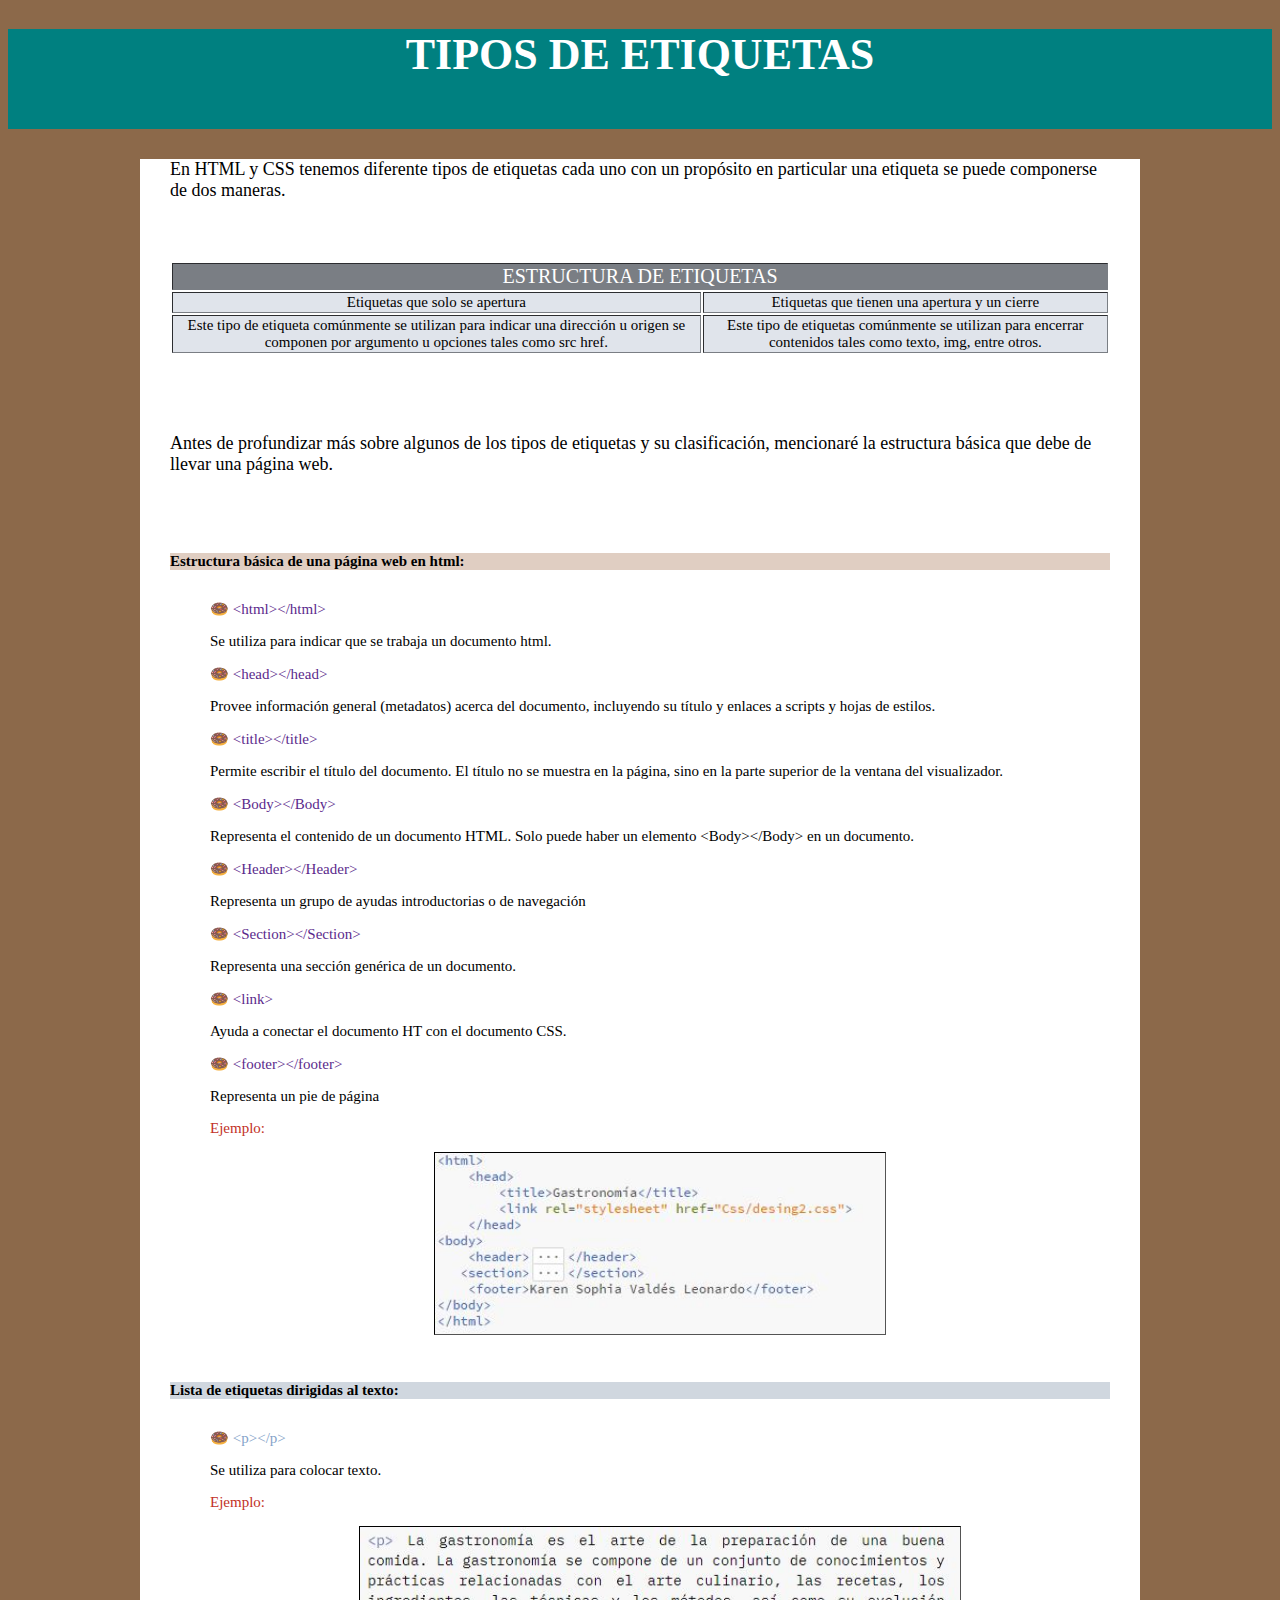
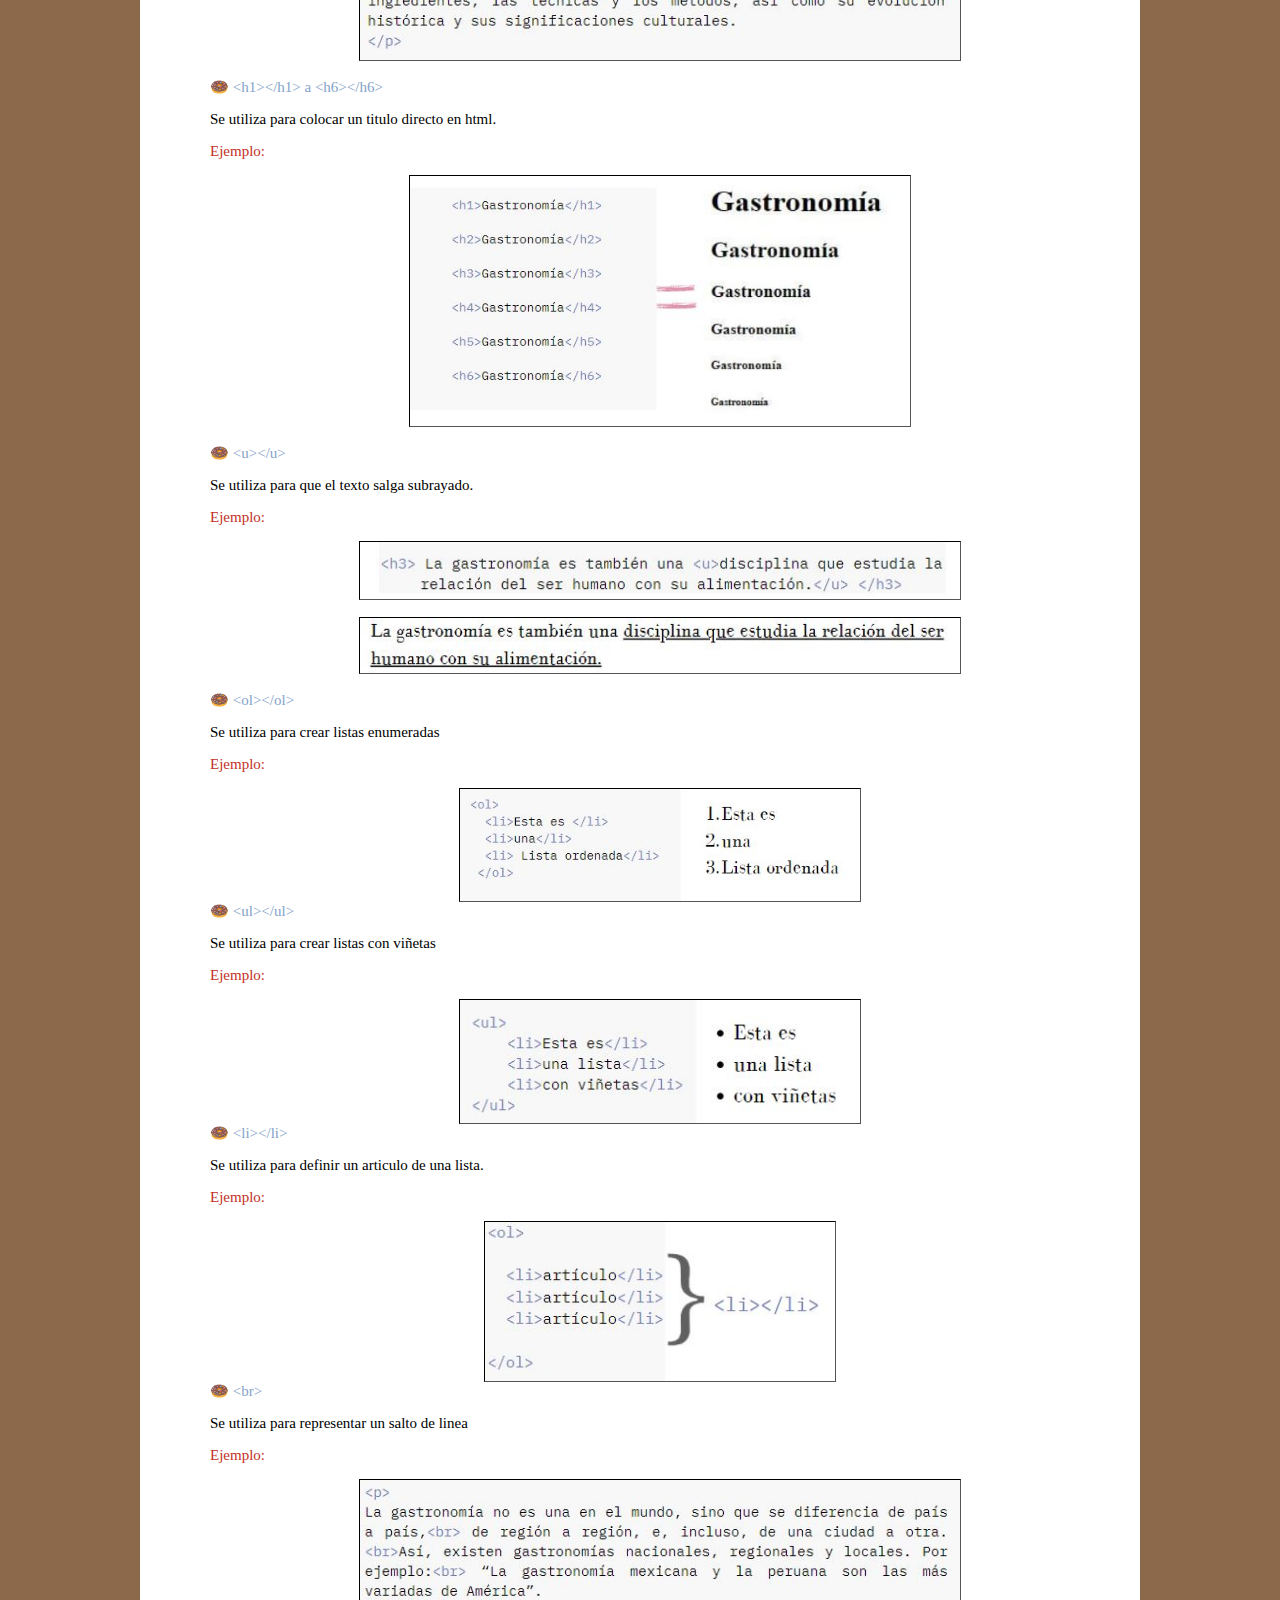
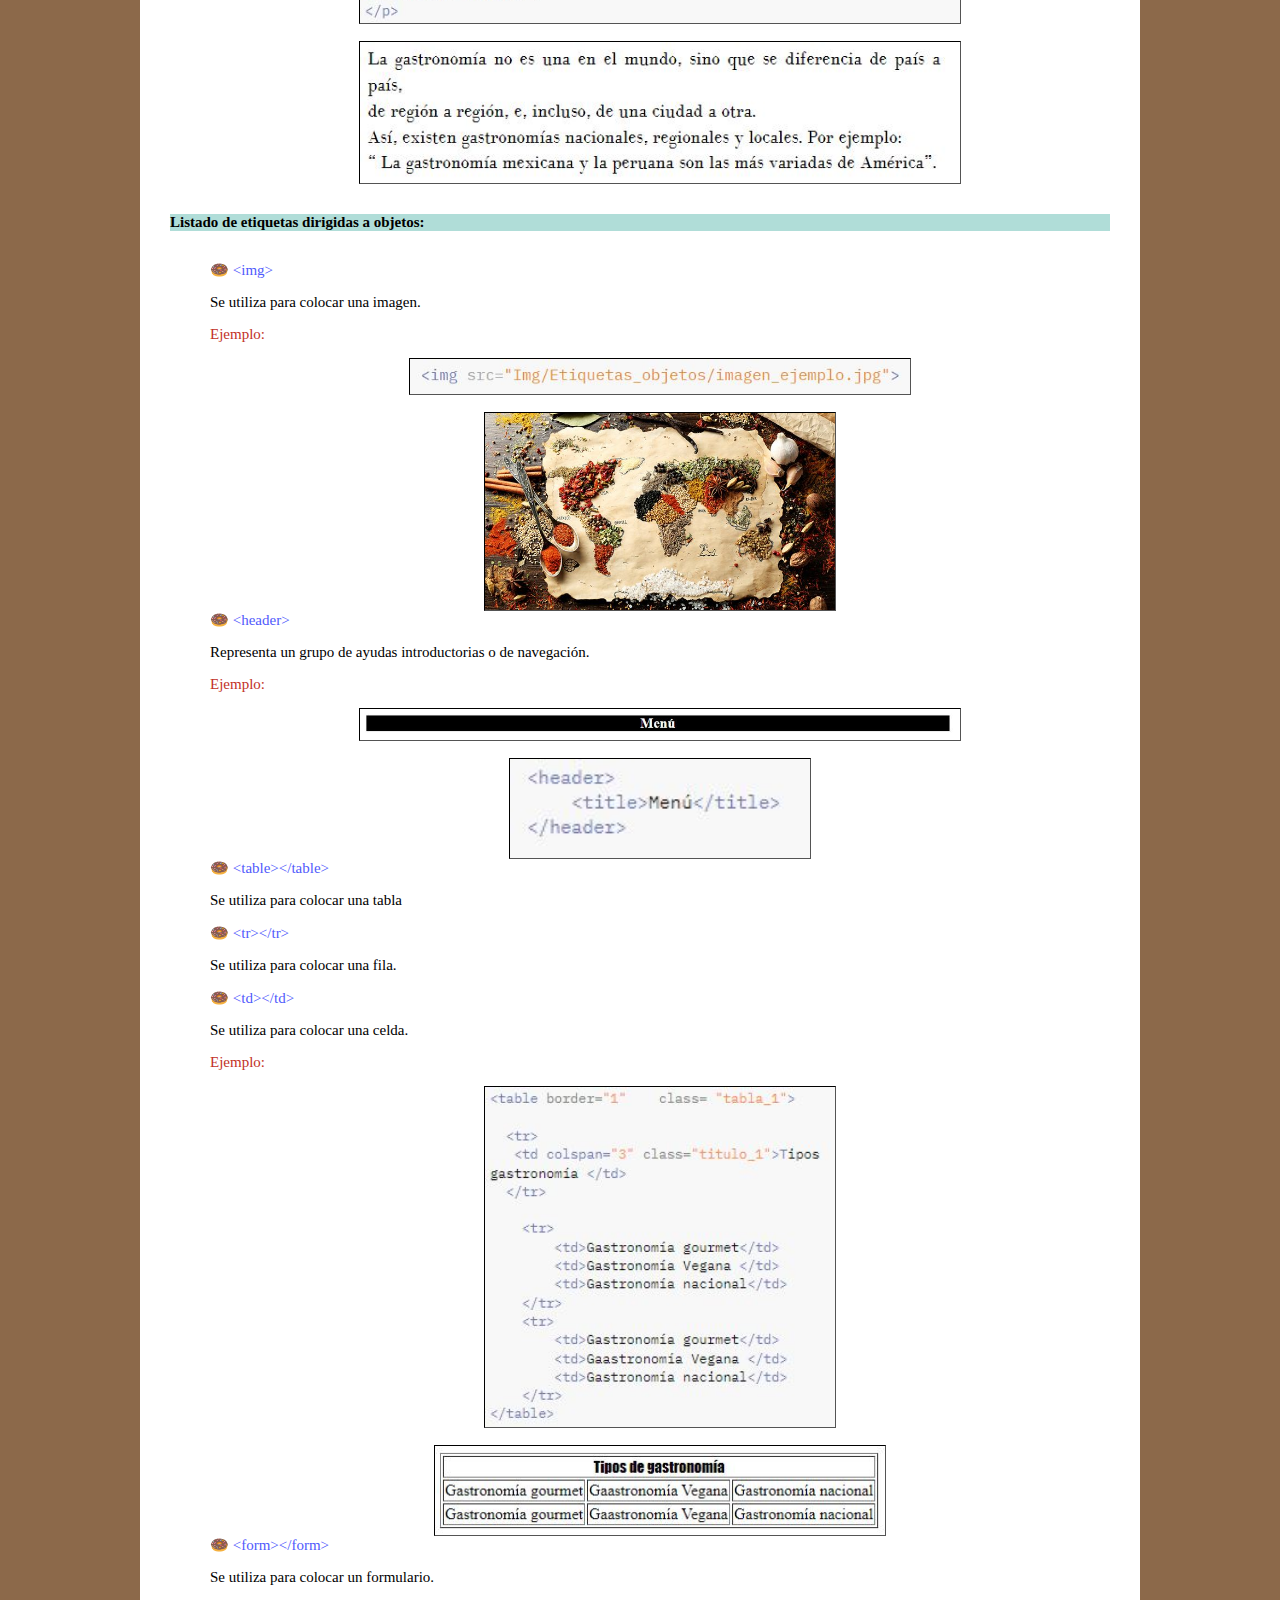
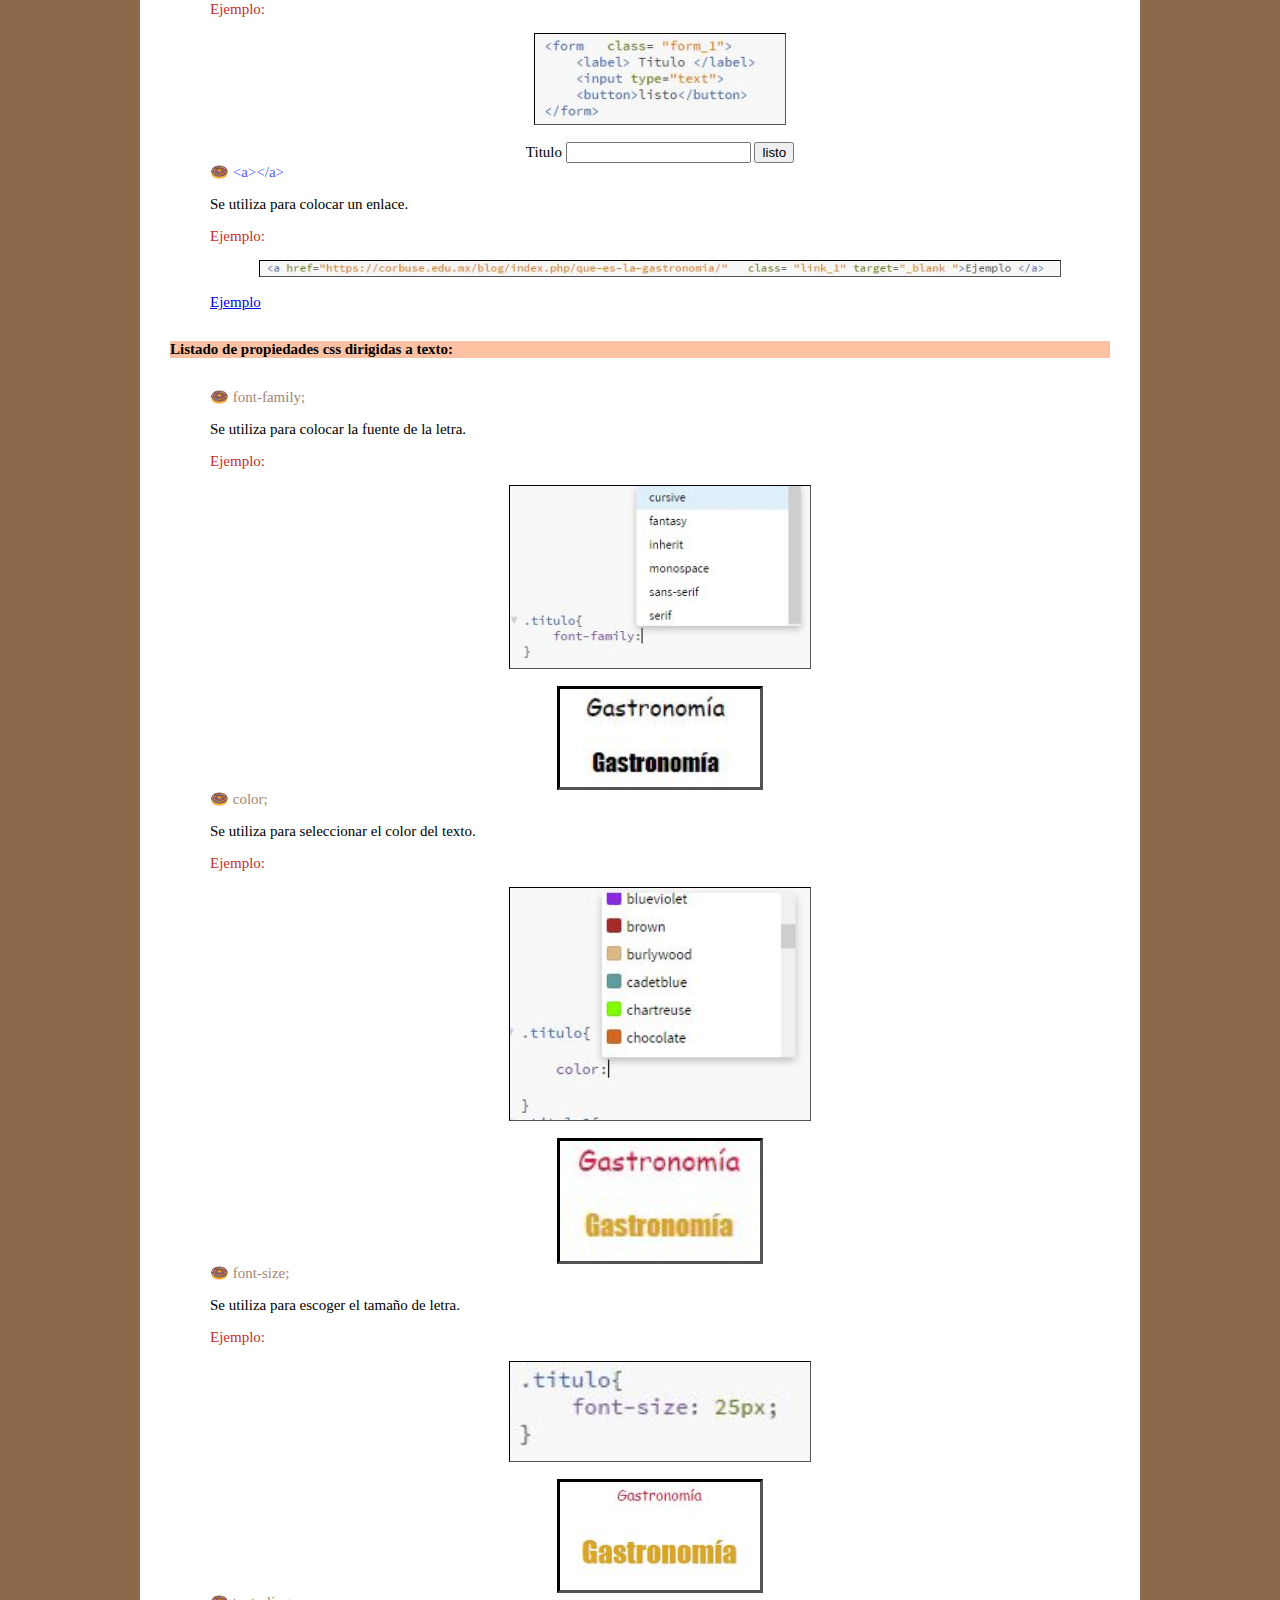
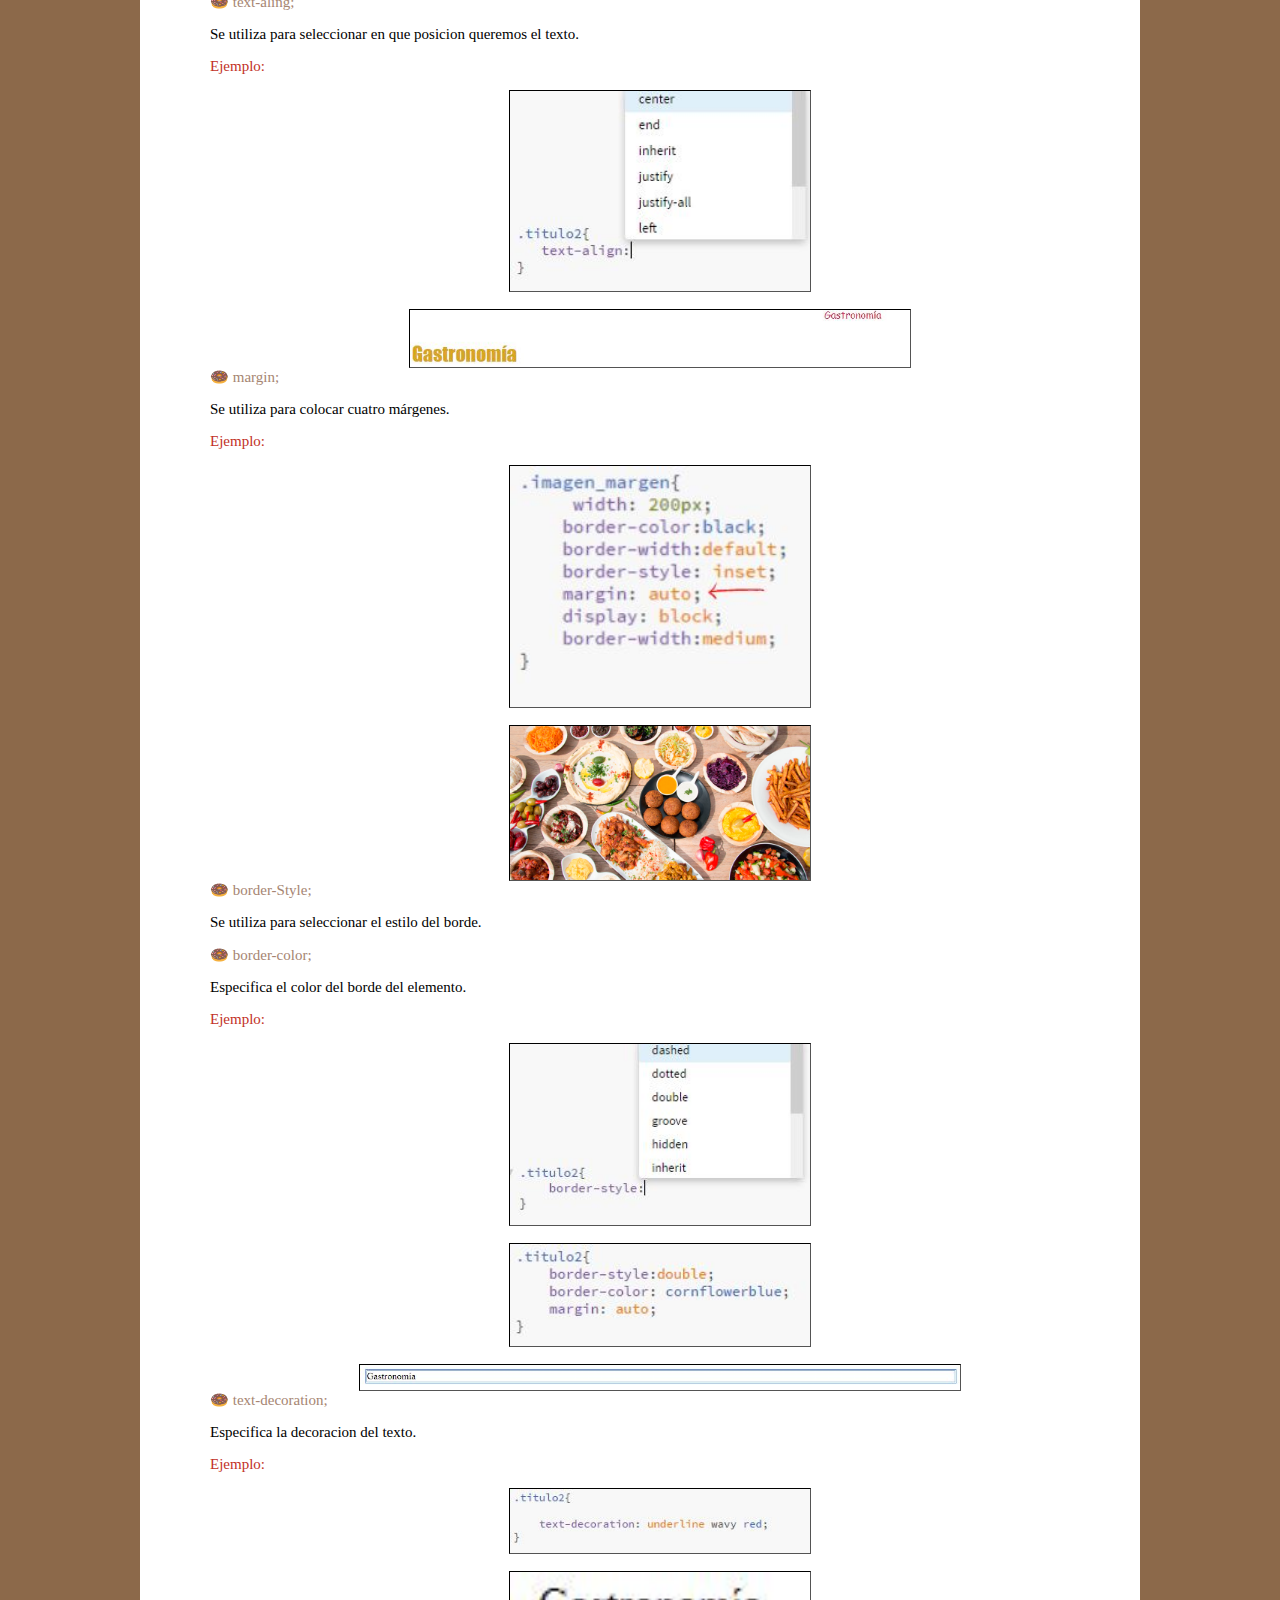
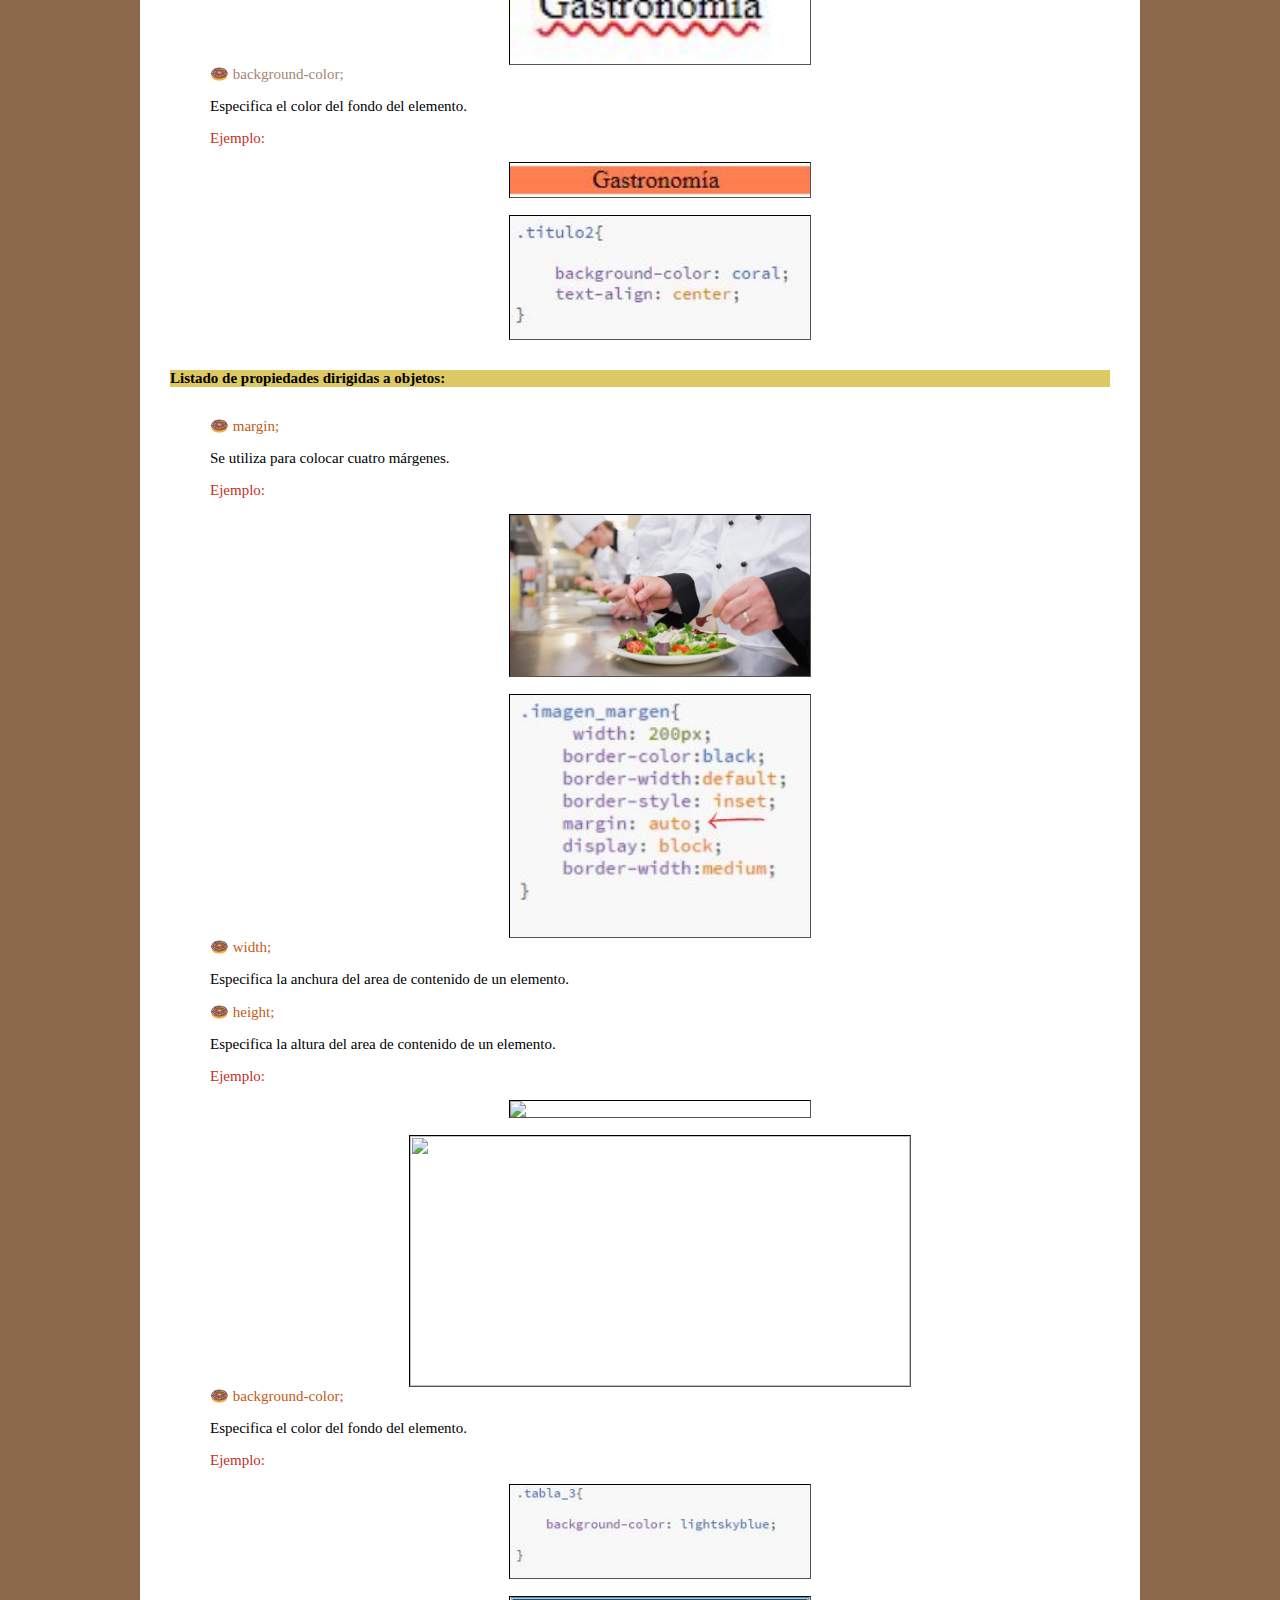
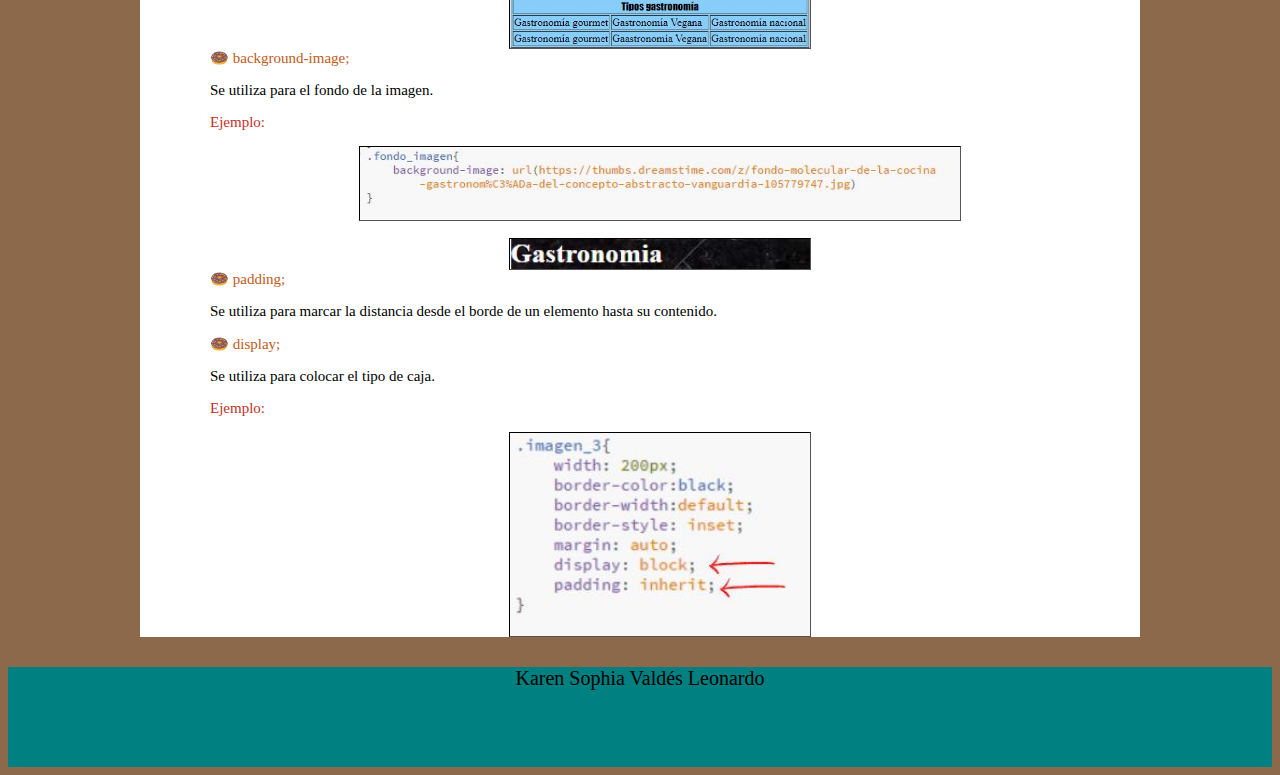
==== index.html @ efb8f80c "Add files via upload" ====
<!DOCTYPE html>

<html>  
    <head>
        <title>Tipos de etiquetas</title>
        <link rel="stylesheet" href="Css/desing2.css">
    </head>
<body>  
    <header>
        <h1>TIPOS DE ETIQUETAS</h1>
    </header>
   <section>
    <section>
        <p  class= "parrafo">
            En HTML y CSS tenemos diferente tipos de etiquetas cada uno con un propósito en particular una
            etiqueta se puede componerse de dos maneras.
        </p>
    </section>
       <section>
        <table border="2"div style="text-align:center;width:100%",  class= "tabla_principal"> 
            <tr>
                <td colspan="6"     class=   "titulo_tabla">ESTRUCTURA DE ETIQUETAS</td>
            </tr>   
            <tr>
                <td colspan="2" class="contenido"> Etiquetas que solo se apertura </td>
                <td colspan="2"    class=  "contenido"> Etiquetas que tienen una apertura y un cierre </td>  
            </tr>
            <tr>
                <td colspan="2" class="contenido">Este tipo de etiqueta comúnmente se utilizan para indicar una dirección u origen se componen por argumento u opciones tales como src href.</td>
                <td colspan="2" class="contenido">Este tipo de etiquetas comúnmente se utilizan para encerrar contenidos tales como texto, img, entre otros.</td>   
            </tr>
        </table>
        </section>
       <section>
        <br>
        <p class="parrafo"> Antes de profundizar más sobre algunos de los tipos de etiquetas y su clasificación, mencionaré la estructura básica que debe de llevar una página web. </p>
        <br>
        </section>
        <section>
            
            <h2  class= "estructura_basica">Estructura básica de una página web en html: </h2>
            <ul class="lista_general"> 
                <li class= "etiquetas_basicas">
                    &lt;html&gt;&lt;/html&gt;
                </li>
                    <p>Se utiliza para indicar que se trabaja un documento html.</p>
                 <li class= "etiquetas_basicas">
                    &lt;head&gt;&lt;/head&gt;
                </li>
                    <p>Provee información general (metadatos) acerca del documento, incluyendo su título y enlaces a scripts y hojas de estilos.</p>   
                <li class= "etiquetas_basicas">
                    &lt;title&gt;&lt;/title&gt;
                </li>
                    <p>Permite escribir el título del documento. El título no se muestra en la página, sino en la parte superior de la ventana del visualizador.</p>
                <li class= "etiquetas_basicas">
                    &lt;Body&gt;&lt;/Body&gt;
                </li>
                    <p>Representa el contenido de un documento HTML. Solo puede haber un elemento  &lt;Body&gt;&lt;/Body&gt; en un documento.</p>
                <li class= "etiquetas_basicas">
                    &lt;Header&gt;&lt;/Header&gt;
                </li>
                    <p>Representa un grupo de ayudas introductorias o de navegación</p>
                <li class= "etiquetas_basicas">
                    &lt;Section&gt;&lt;/Section&gt;
                </li>
                    <p>Representa una sección genérica de un documento. </p>
                <li class= "etiquetas_basicas">
                    &lt;link&gt;
                </li>
                    <p>Ayuda a conectar el documento HT con el documento CSS.</p>
                <li class= "etiquetas_basicas">
                    &lt;footer&gt;&lt;/footer&gt;
                </li>
                    <p>Representa un pie de página</p>
                    <p class="Ejemplo">Ejemplo:</p>
                <img  src="Img/etiquetas_basicas/estructura.JPG"  class="image">
                <br>
            </ul>
       </section>
        <section>
            
            <h2  class= "lista_1">Lista de etiquetas dirigidas al texto: </h2>
            <ul class="lista_general"> 
                <li class= "primeras_etiquetas">
                    &lt;p&gt;&lt;/p&gt;
                </li>
                    <p>Se utiliza para colocar texto.</p>
                    <p class="Ejemplo">Ejemplo:</p>
                <img  src="Img/etiquetas_para_textos/parrafos.JPG"  class="imagen">
                <br>
                <li class= "primeras_etiquetas">
                    &lt;h1&gt;&lt;/h1&gt; a &lt;h6&gt;&lt;/h6&gt; 
                </li>
                    <p>Se utiliza para colocar un titulo directo en html.</p>
                    <p class="Ejemplo">Ejemplo:</p>
                 <img  src="Img/etiquetas_para_textos/h1-h6.JPG"  class="imagen_1">
                <br>
                <li class= "primeras_etiquetas">
                    &lt;u&gt;&lt;/u&gt; 
                </li>
                    <p>Se utiliza para que el texto salga subrayado.</p>
                    <p class="Ejemplo">Ejemplo:</p>
                 <img  src="Img/etiquetas_para_textos/uetiquetas1.JPG"  class="imagen_u_1">
                <br>
                <img  src="Img/etiquetas_para_textos/uetiquetas2.JPG"  class="imagen_u_2">
                <br>
                <li class= "primeras_etiquetas">
                    &lt;ol&gt;&lt;/ol&gt; 
                </li>
                    <p>Se utiliza para crear listas enumeradas</p>
                    <p class="Ejemplo">Ejemplo:</p>
                <img  src="Img/etiquetas_para_textos/ol_1.JPG"  class="imagen_ol_1">
                <li class= "primeras_etiquetas">
                    &lt;ul&gt;&lt;/ul&gt; 
                </li>
                    <p>Se utiliza para crear listas con viñetas</p>
                    <p class="Ejemplo">Ejemplo:</p>
                <img  src="Img/etiquetas_para_textos/ul.JPG"  class="imagen_ol_1">
                <li class= "primeras_etiquetas">
                    &lt;li&gt;&lt;/li&gt; 
                </li>
                    <p>Se utiliza para definir un articulo de una lista.</p>
                    <p class="Ejemplo">Ejemplo:</p>
                <img  src="Img/etiquetas_para_textos/li.JPG"  class="imagen_li">
                <li class= "primeras_etiquetas">
                    &lt;br&gt; 
                </li> 
                    <p>Se utiliza para representar un salto de linea</p>
                    <p class="Ejemplo">Ejemplo:</p>
                <img  src="Img/etiquetas_para_textos/br_1.JPG"  class="imagen_br">
                <br>
                <img  src="Img/etiquetas_para_textos/br_2.JPG"  class="imagen_br">
                
            </ul>
        </section>
        <section>
            <h2  class= "lista_2">Listado de etiquetas dirigidas a objetos: </h2>
            <ul  class="lista_general"> 
                <li class="Etiquetas_2">
                &lt;img&gt; 
                </li>  
                <p>Se utiliza para colocar una imagen.</p>
                <p class="Ejemplo">Ejemplo:</p>
                <img  src="Img/Etiquetas_objetos/imagen.JPG"  class="imagen_img">
                <br>
                <img  src="Img/Etiquetas_objetos/imagen_ejemplo.jpg"  class="imagen_li">
                <li class="Etiquetas_2">
                    &lt;header&gt; 
                </li>  
                <p>Representa un grupo de ayudas introductorias o de navegación.</p>
                <p class="Ejemplo">Ejemplo:</p>
                 <img  src="Img/Etiquetas_objetos/header.JPG"  class="imagen">
                <br>
                 <img  src="Img/Etiquetas_objetos/headerimg.JPG"  class="imagen_2">
                <li class="Etiquetas_2">
                    &lt;table&gt;&lt;/table&gt; 
                </li>
                <p>Se utiliza para colocar una tabla</p>
                <li class="Etiquetas_2">
                    &lt;tr&gt;&lt;/tr&gt; 
                </li>
                <p>Se utiliza para colocar una fila.</p>
                <li class="Etiquetas_2">
                    &lt;td&gt;&lt;/td&gt;
                </li>
                <p>Se utiliza para colocar una celda.</p>
                <p class="Ejemplo">Ejemplo:</p>
                <img  src="Img/Etiquetas_objetos/tabla2.JPG"  class="imagen_li">
                <br>
                <img  src="Img/Etiquetas_objetos/tabla1.JPG"  class="image">
                <li class="Etiquetas_2">
                    &lt;form&gt;&lt;/form&gt; 
                </li>
                <p>Se utiliza para colocar un formulario.</p>
                <p class="Ejemplo">Ejemplo:</p>
                <img  src="Img/Etiquetas_objetos/form.JPG"  class="imagen_form">
                <br>
                    <form   class= "form_1">
                        <label> Titulo </label>
                        <input type="text">    
                        <button>listo</button>
                    </form>
                <li class="Etiquetas_2">
                    &lt;a&gt;&lt;/a&gt; 
                </li>
                <p>Se utiliza para colocar un enlace.</p>
                <p class="Ejemplo">Ejemplo:</p>
                <img  src="Img/Etiquetas_objetos/link.JPG"  class="imagen_link">
                <br>
                <a href="https://corbuse.edu.mx/blog/index.php/que-es-la-gastronomia/" target="_blank "> Ejemplo </a>
            </ul>
        </section>
        <section>
            <h2   class=  "lista_3">
                Listado de propiedades css dirigidas a texto: 
            </h2>
            <ul  class="lista_general"> 
                <li class="etiquetas_3"> 
                    font-family; 
                </li>
                <p>Se utiliza para colocar la fuente de la letra.</p>
                <p class="Ejemplo">Ejemplo:</p>
                <img  src="Img/Etiquetas_textoCss/font-family.JPG"  class="imagen_2">
                <br>
                <img  src="Img/Etiquetas_textoCss/font-family2.JPG"  class="imagen_3">
                <li class="etiquetas_3">
                    color; 
                </li>
                <p>Se utiliza para seleccionar el color del texto.</p>
                <p class="Ejemplo">Ejemplo:</p>
                <img  src="Img/Etiquetas_textoCss/color1.JPG"  class="imagen_2">
                <br>
                <img  src="Img/Etiquetas_textoCss/color2.JPG"  class="imagen_3">
                <li class="etiquetas_3">
                    font-size; 
                </li>
                <p>Se utiliza para escoger el tamaño de letra.</p>
                <p class="Ejemplo">Ejemplo:</p>
                <img  src="Img/Etiquetas_textoCss/size.JPG"  class="imagen_2">
                <br>
                <img  src="Img/Etiquetas_textoCss/size2.JPG"  class="imagen_3">
                <li class="etiquetas_3">
                    text-aling; 
                </li>
                <p>Se utiliza para seleccionar en que posicion queremos el texto.</p>
                <p class="Ejemplo">Ejemplo:</p>
                <img  src="Img/Etiquetas_textoCss/aling.JPG"  class="imagen_2">
                <br>
                <img  src="Img/Etiquetas_textoCss/aling2.JPG"  class="imagen_img">
                <li class="etiquetas_3">
                    margin; 
                </li>
                <p>Se utiliza para colocar cuatro márgenes.</p>
                <p class="Ejemplo">Ejemplo:</p>
                <img  src="Img/Etiquetas_textoCss/margin.JPG"  class="imagen_2">
                <br>
                <img  src="Img/Etiquetas_textoCss/margen1.jpg"  class="imagen_2">
                <li class="etiquetas_3">
                    border-Style; 
                </li>
                <p>Se utiliza para seleccionar el estilo del borde.</p>
               <li class="etiquetas_3">
                    border-color;
                </li>
                <p>Especifica el color del borde del elemento.</p>
                <p class="Ejemplo">Ejemplo:</p>
                <img  src="Img/Etiquetas_textoCss/style.JPG"  class="imagen_2">
                <br>
                <img  src="Img/Etiquetas_textoCss/style1.JPG"  class="imagen_2">
                <br>
                <img  src="Img/Etiquetas_textoCss/style3.JPG"  class="imagen_br">
                <li class="etiquetas_3">
                    text-decoration; 
                </li>
                <p>Especifica la decoracion del texto.</p>
                <p class="Ejemplo">Ejemplo:</p>
                <img  src="Img/Etiquetas_textoCss/decoration.JPG"  class="imagen_2">
                <br>
                <img  src="Img/Etiquetas_textoCss/deckration.JPG"  class="imagen_2">
                <li class="etiquetas_3">
                    background-color; 
                </li>
                <p>Especifica el color del fondo del elemento.</p>
                <p class="Ejemplo">Ejemplo:</p>
                <img  src="Img/Etiquetas_textoCss/coloratras.JPG"  class="imagen_2">
                <br>
                <img  src="Img/Etiquetas_textoCss/coloratras1.JPG"  class="imagen_2">
            </ul>
        </section>
        <section>
            <h2   class=  "lista_4">
                Listado de propiedades dirigidas a objetos:
            </h2>
            <ul  class="lista_general"> 
                <li class="etiquetas_4"> 
                    margin; 
                </li>
                <p>Se utiliza para colocar cuatro márgenes.</p>
                <p class="Ejemplo">Ejemplo:</p>
                <img  src="Img/Etiquetas_textoCss/margin2.jpg"  class="imagen_2">
                <br>
                <img  src="Img/Etiquetas_textoCss/margin.JPG"  class="imagen_2">
                <li class="etiquetas_4">
                    width; 
                </li>
                <p>Especifica la anchura del area de contenido de un elemento.</p>
                <li class="etiquetas_4">
                    height;
                </li>
                <p>Especifica la altura del area de contenido de un elemento.</p>
                  <p class="Ejemplo">Ejemplo:</p>
                <img  src="Img/Etiquetas_textoCss/width1.jpg"  class="imagen_2">
                <br>
                <img  src="Img/Etiquetas_textoCss/width.JPG"  class="imagen_1">
                <li class="etiquetas_4">
                    background-color; 
                </li>
                <p>Especifica el color del fondo del elemento.</p>
                 <p class="Ejemplo">Ejemplo:</p>
                <img  src="Img/Etiquetas_textoCss/colorfondo1.JPG"  class="imagen_2">
                <br>
                <img  src="Img/Etiquetas_textoCss/colorfondo.JPG"  class="imagen_2">
                <li class="etiquetas_4">
                    background-image; 
                </li>
                <p>Se utiliza para el fondo de la imagen.</p>
                <p class="Ejemplo">Ejemplo:</p>
                <img  src="Img/Etiquetas_textoCss/fondoimagen.JPG"  class="imagen_br">
                <br>
                <img  src="Img/Etiquetas_textoCss/imagen.JPG"  class="imagen_2">
                <li class="etiquetas_4">
                    padding; 
                </li>
                <p>Se utiliza para marcar la distancia desde el borde de un elemento hasta su contenido.</p>
                <li class="etiquetas_4">
                    display; 
                </li>
                <p>Se utiliza para colocar el tipo de caja.</p>
                <p class="Ejemplo">Ejemplo:</p>
                <img  src="Img/Etiquetas_textoCss/ultimo.JPG"  class="imagen_2">
            </ul>
    </section>
    </section>
    <footer>Karen Sophia Valdés Leonardo</footer>
</body>   
</html>
---- Css/desing2.css ----
header{
    width: 1000px;
    margin: auto;
    background-color:teal;
    width: 100%;
    height: 100px;
    color:white;
    font-family: cursive;
    font-size: 22px;
    text-align: center;
}
section{
    width: 1000px;
    margin: auto;
    background-color:white;
    
}
body{
    background-color:#8C694A;
}
footer{
    background-color:teal;
    font-family: cursive;
    font-size: 20px;
    text-align: center;
    width: 100%;
    height: 100px;
    
}
.imagen_principal{
    width: 600px;
     margin: auto;
    display: block;
    border-style: none;
}
.titulo_1{
    
    text-align: center;
    font-family: fantasy;
    font-size: 15px;
    color:black;
    
}
.parrafo{
    text-align: left;
    font-family: cursive;
    font-size: 18px;
    color:black;
     margin: 30px;
}
.tabla_principal{
    border-collapse:separate;
    border-color: #7A7E84;
    border-style: none;
    width: 30%;
	height: 50px;
    text-align: center;
    font-size: 15px;
    font-family: cursive;
    padding: 30px;
}

.titulo_tabla{
    font-size: 20px;
    background-color: #7A7E84;
    color:white;
}
.contenido{
    font-size: 15px;
    background-color:#E0E4EB;
}
.lista_1{
    font-family: cursive;
    font-size: 15px;
    color:black;
    background-color:#d0d7df;
    margin: 30px;
}
.lista_general{
    font-family: cursive;
    font-size: 15px;
    color:black;
    text-align: justify-all;
    margin: 15px;
    list-style:none;
    margin: 30px;
}
.lista_2{
    font-family: cursive;
    font-size: 15px;
    color:black;
    background-color:#b0ddd8;
    margin: 30px;
}
.lista_3{
    font-family: cursive;
    font-size: 15px;
    color:black;
    background-color:#fec2a3;
    margin: 30px;
}
.lista_4{
    font-family: cursive;
    font-size: 15px;
    color:black;
    background-color:#ddc963;
    margin: 30px;
    
 }
.estructura_basica{
    font-family: cursive;
    font-size: 15px;
    color:black;
    background-color:#e0cec2;
    margin: 30px;
}
li::before{
    content: "🍩";
}
.primeras_etiquetas{
    color:#85A3C9; 
}
.Etiquetas_2{
    color: #505AFC;
}
.etiquetas_3{
    color: #A68572;
}
.etiquetas_4{
    color: #BF5B21;
}
.etiquetas_basicas{
    color: #5B2A8C;
}
.image{
   width: 450px;
    border-color:black;
    border-width:default;
    border-style: inset;
    margin: auto;
    display: block;
    border-width: thin; 
}
.imagen{
    width: 600px;
    border-color:black;
    border-width:default;
    border-style: inset;
    margin: auto;
    display: block;
    border-width: thin;
}
.Ejemplo{
    color: #C23126;
}
.imagen_1{
    width: 500px;
    height: 250px;
    
    border-color:black;
    border-width:default;
    border-style: inset;
    margin: auto;
    display: block;
    border-width: thin;
    
}
.imagen_u_1{
    width: 600px;
    border-color:black;
    border-width:default;
    border-style: inset;
    margin: auto;
    display: block;
    border-width: thin;
}
.imagen_u_2{
    width: 600px;
    border-color:black;
    border-width:default;
    border-style: inset;
    margin: auto;
    display: block;
    border-width: thin;
}
.imagen_ol_1{
     width: 400px;
    border-color:black;
    border-width:default;
    border-style: inset;
    margin: auto;
    display: block;
    border-width: thin;
}
.imagen_li{
     width: 350px;
    border-color:black;
    border-width:default;
    border-style: inset;
    margin: auto;
    display: block;
    border-width: thin;
}
.imagen_br{
    width: 600px;
    border-color:black;
    border-width:default;
    border-style: inset;
    margin: auto;
    display: block;
    border-width: thin;
}
.imagen_img{
    width: 500px;
    border-color:black;
    border-width:default;
    border-style: inset;
    margin: auto;
    display: block;
    border-width: thin;
}
.imagen_2{
    width: 300px;
    border-color:black;
    border-width:default;
    border-style: inset;
    margin: auto;
    display: block;
    border-width: thin;
}
.imagen_form{
    width: 250px;
    border-color:black;
    border-width:default;
    border-style: inset;
    margin: auto;
    display: block;
    border-width: thin;
}
form{
    text-align: center;
}
.imagen_link{
    width: 800px;
    border-color:black;
    border-width:default;
    border-style: inset;
    margin: auto;
    display: block;
    border-width: thin;
}

.imagen_3{
    width: 200px;
    border-color:black;
    border-width:default;
    border-style: inset;
    margin: auto;
    display: block;
}
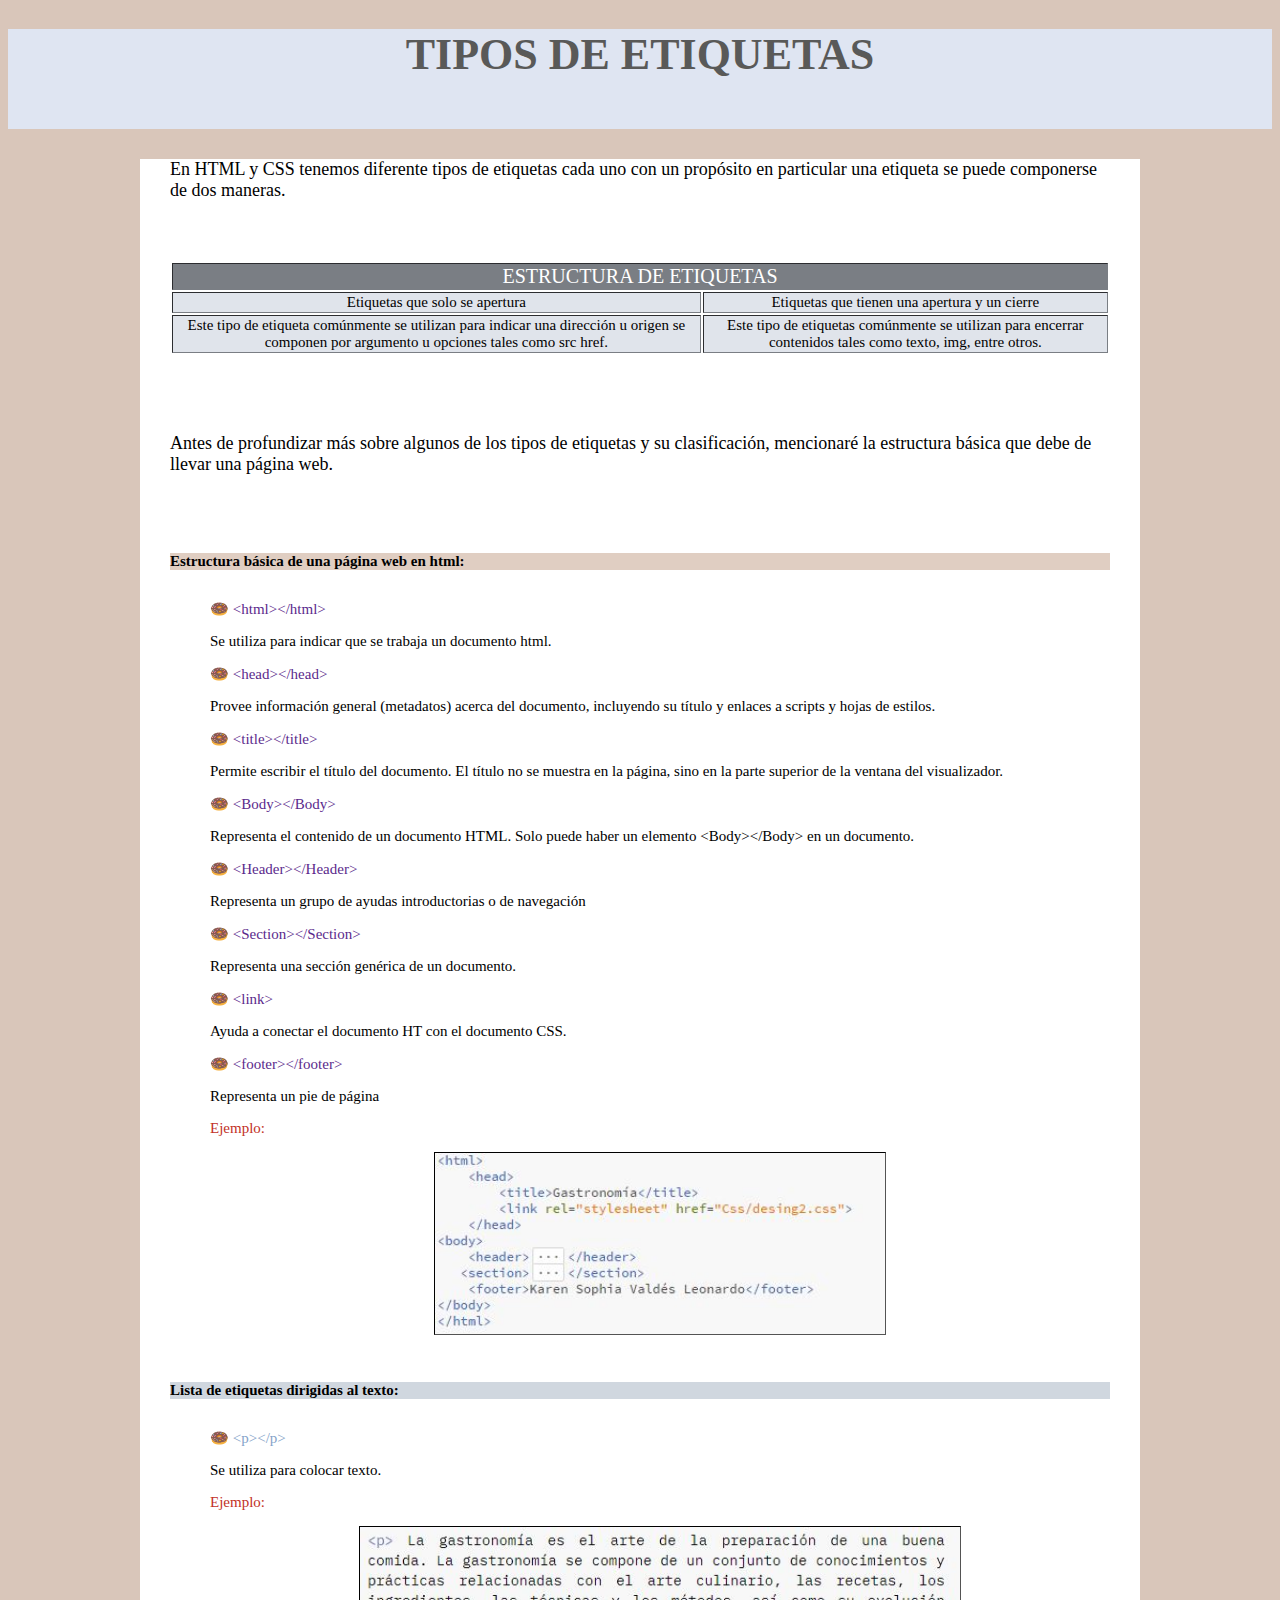
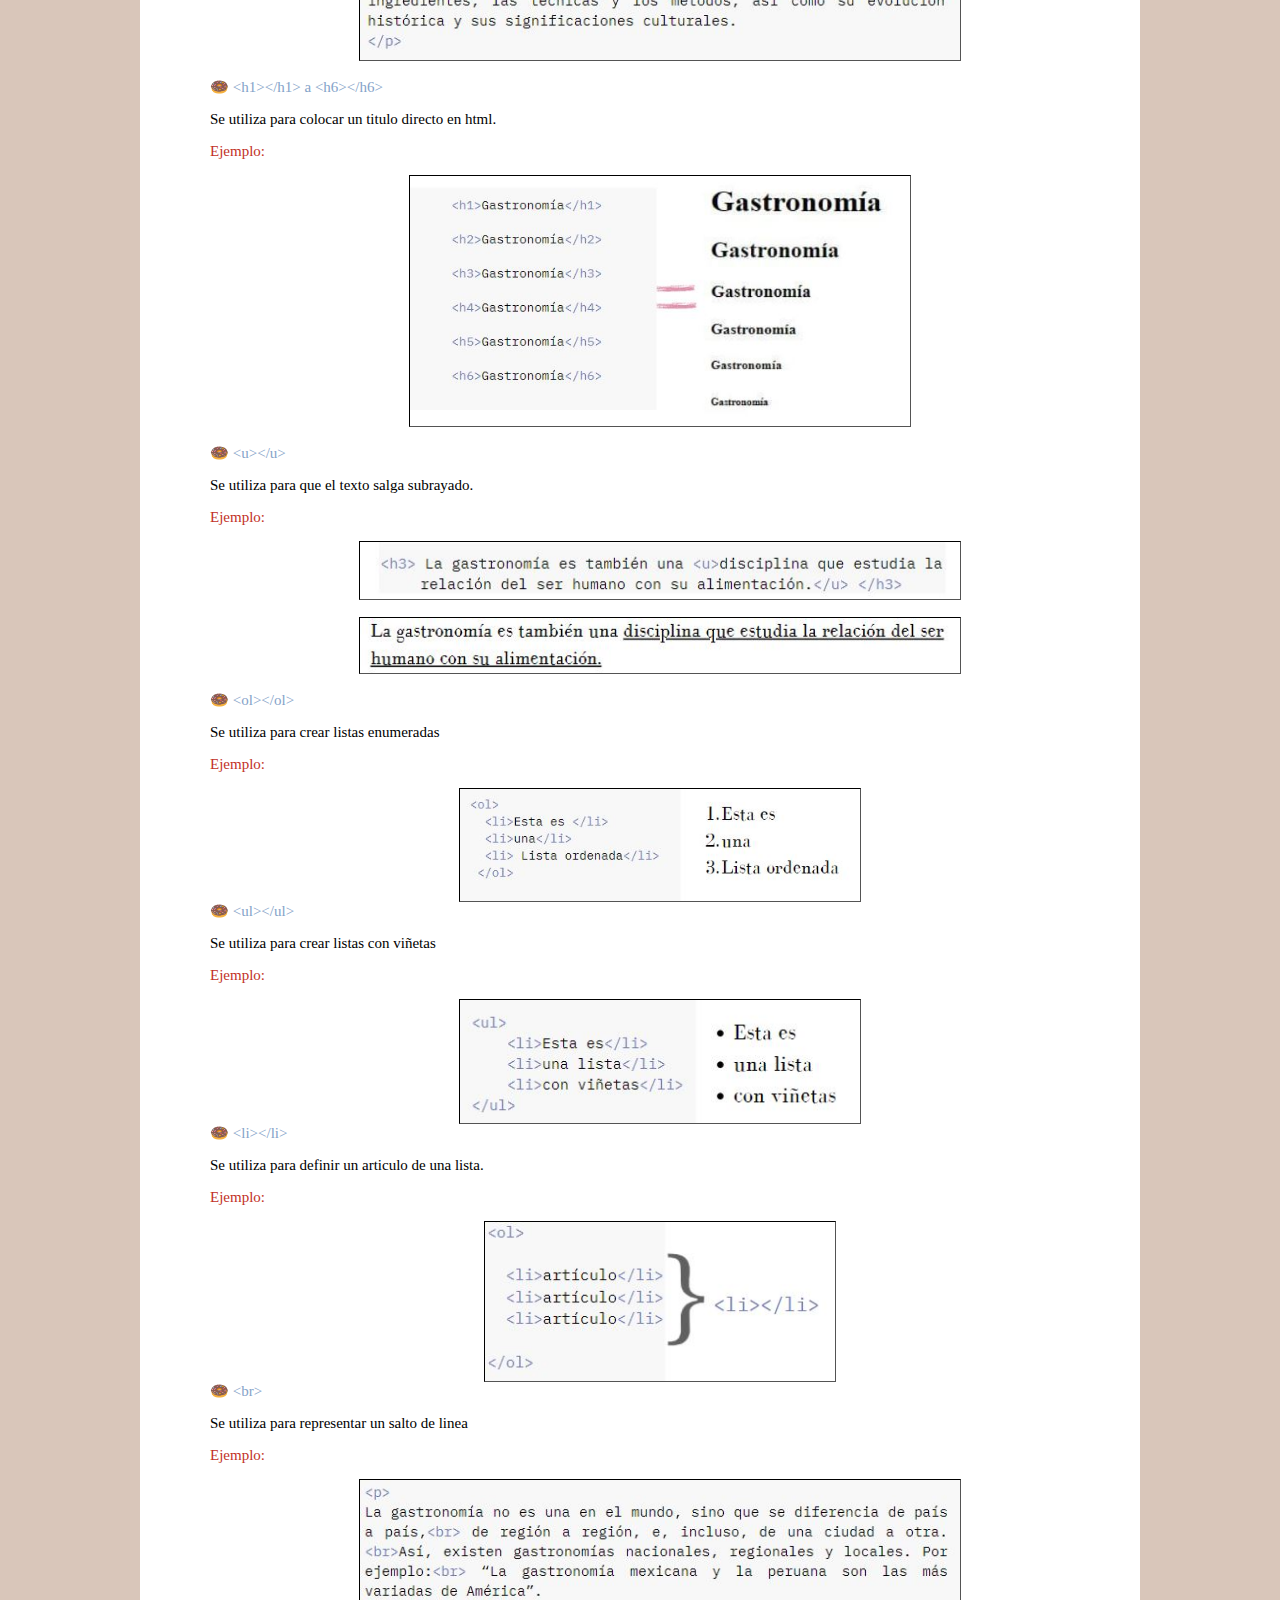
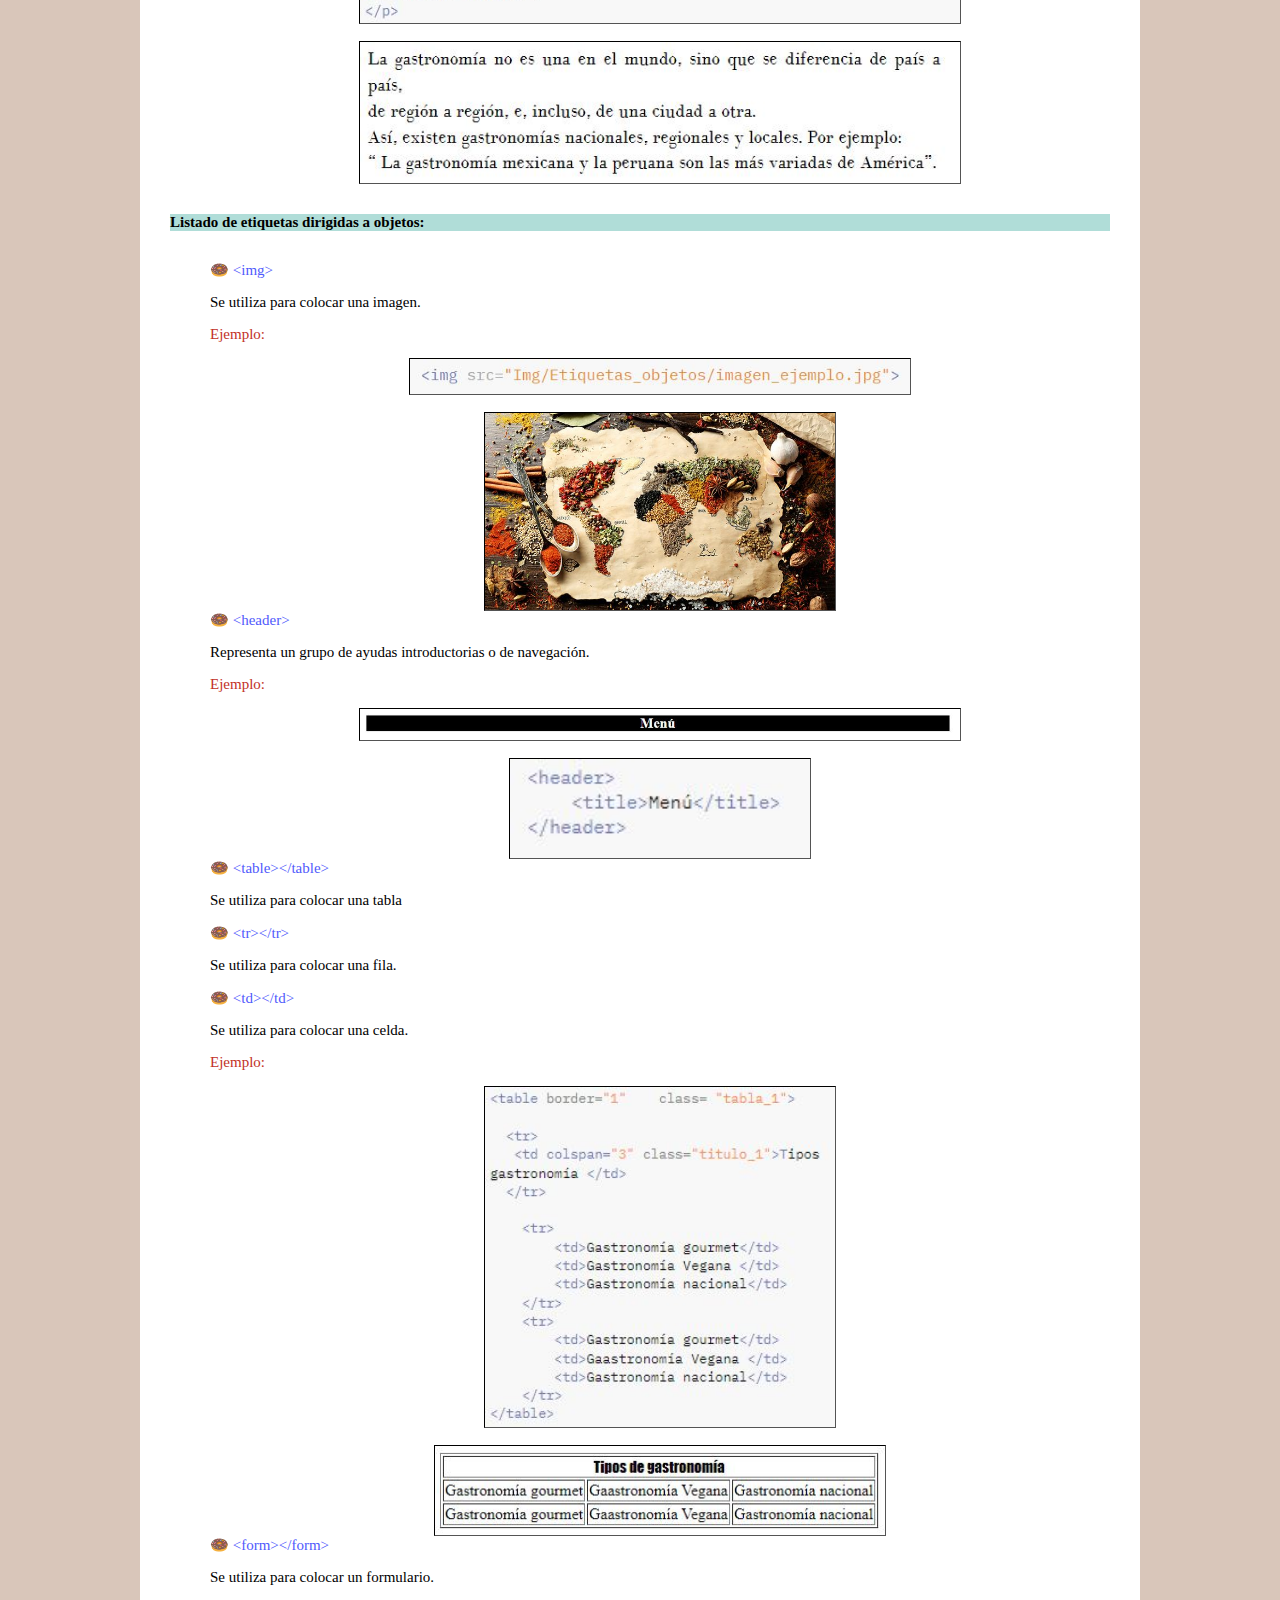
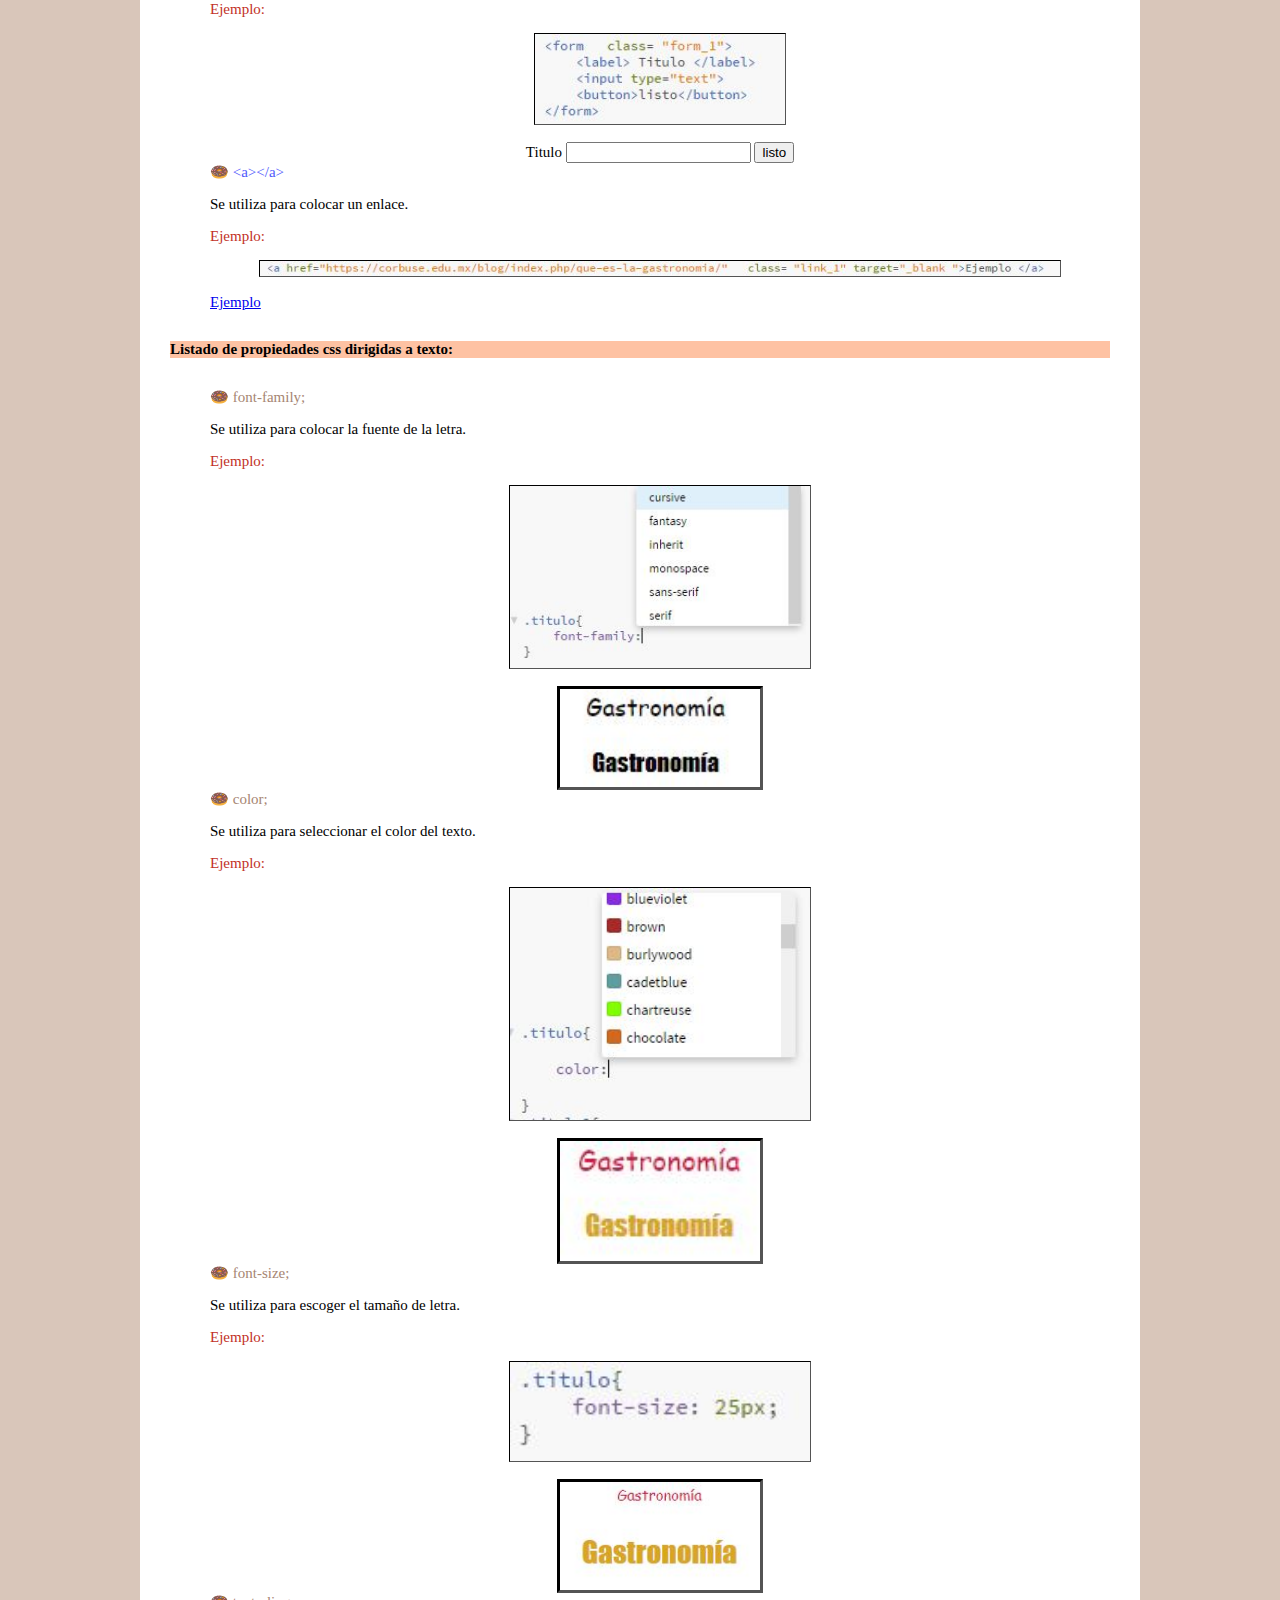
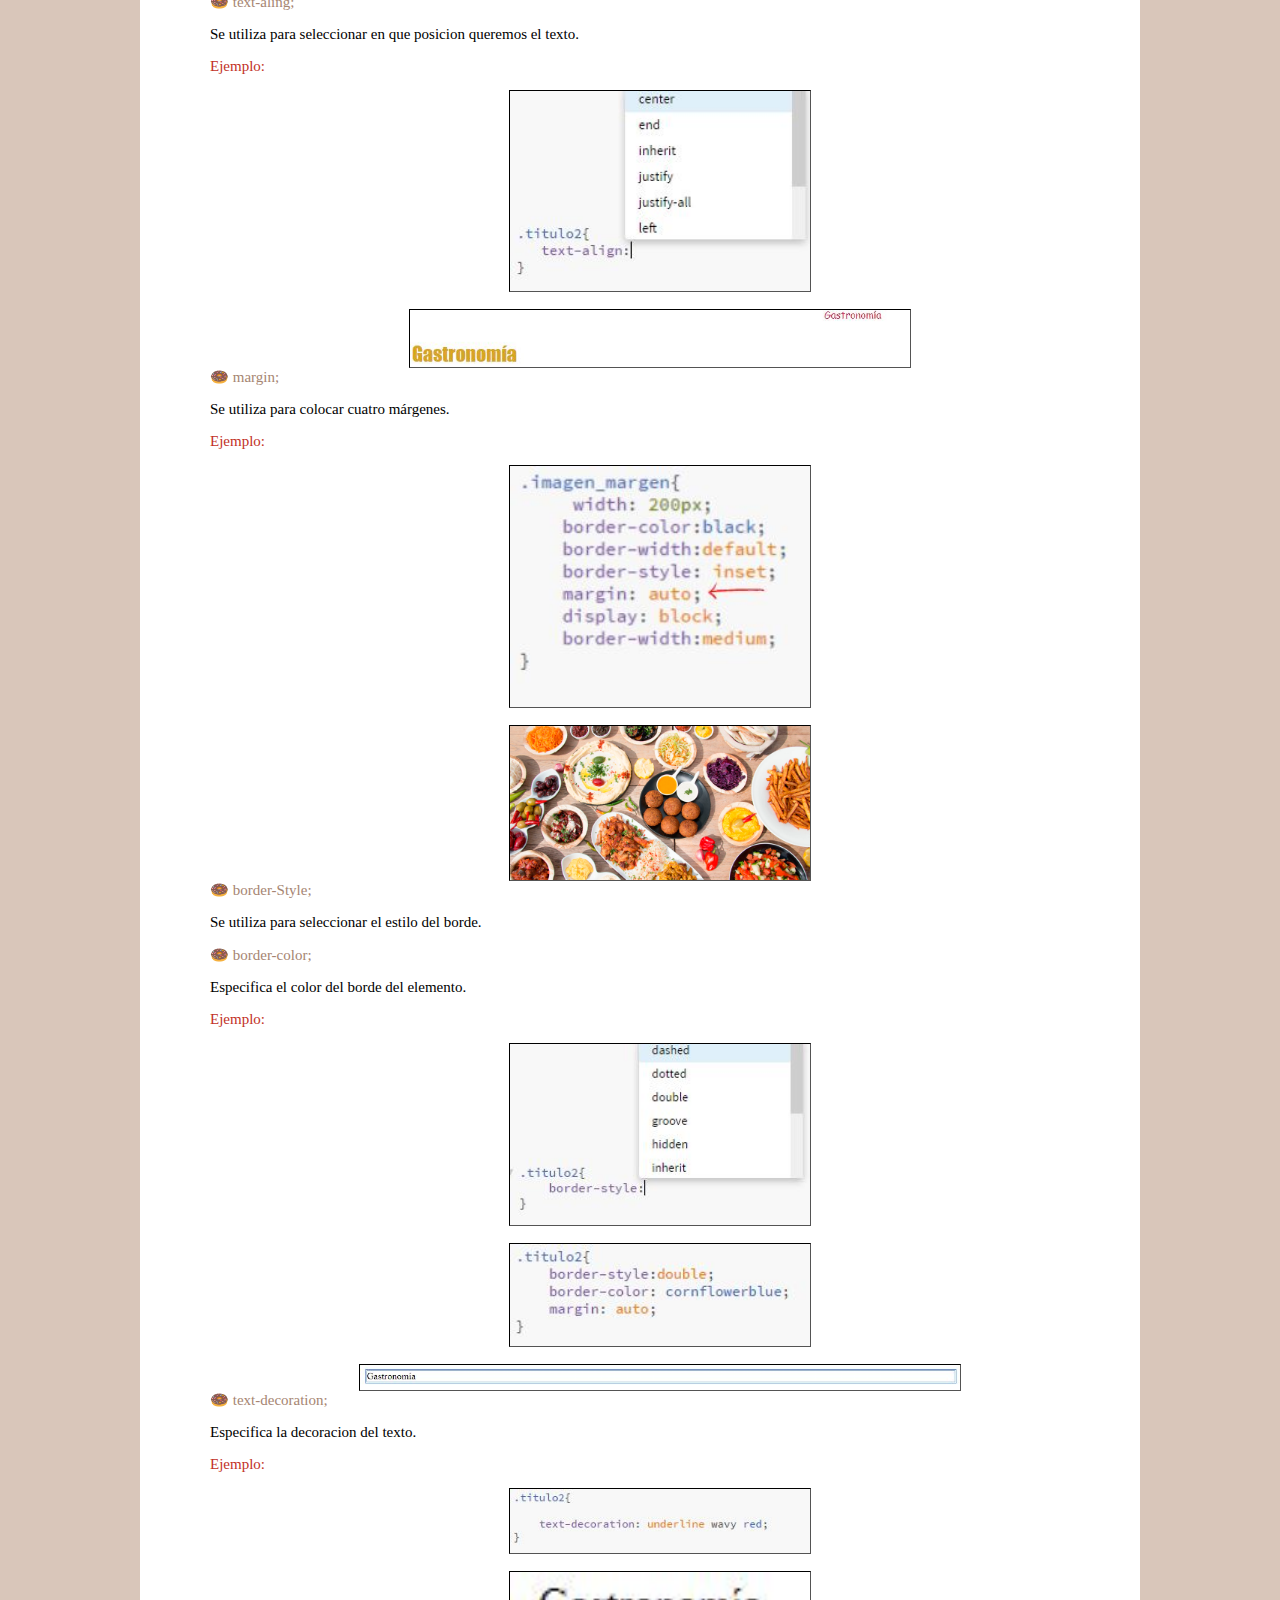
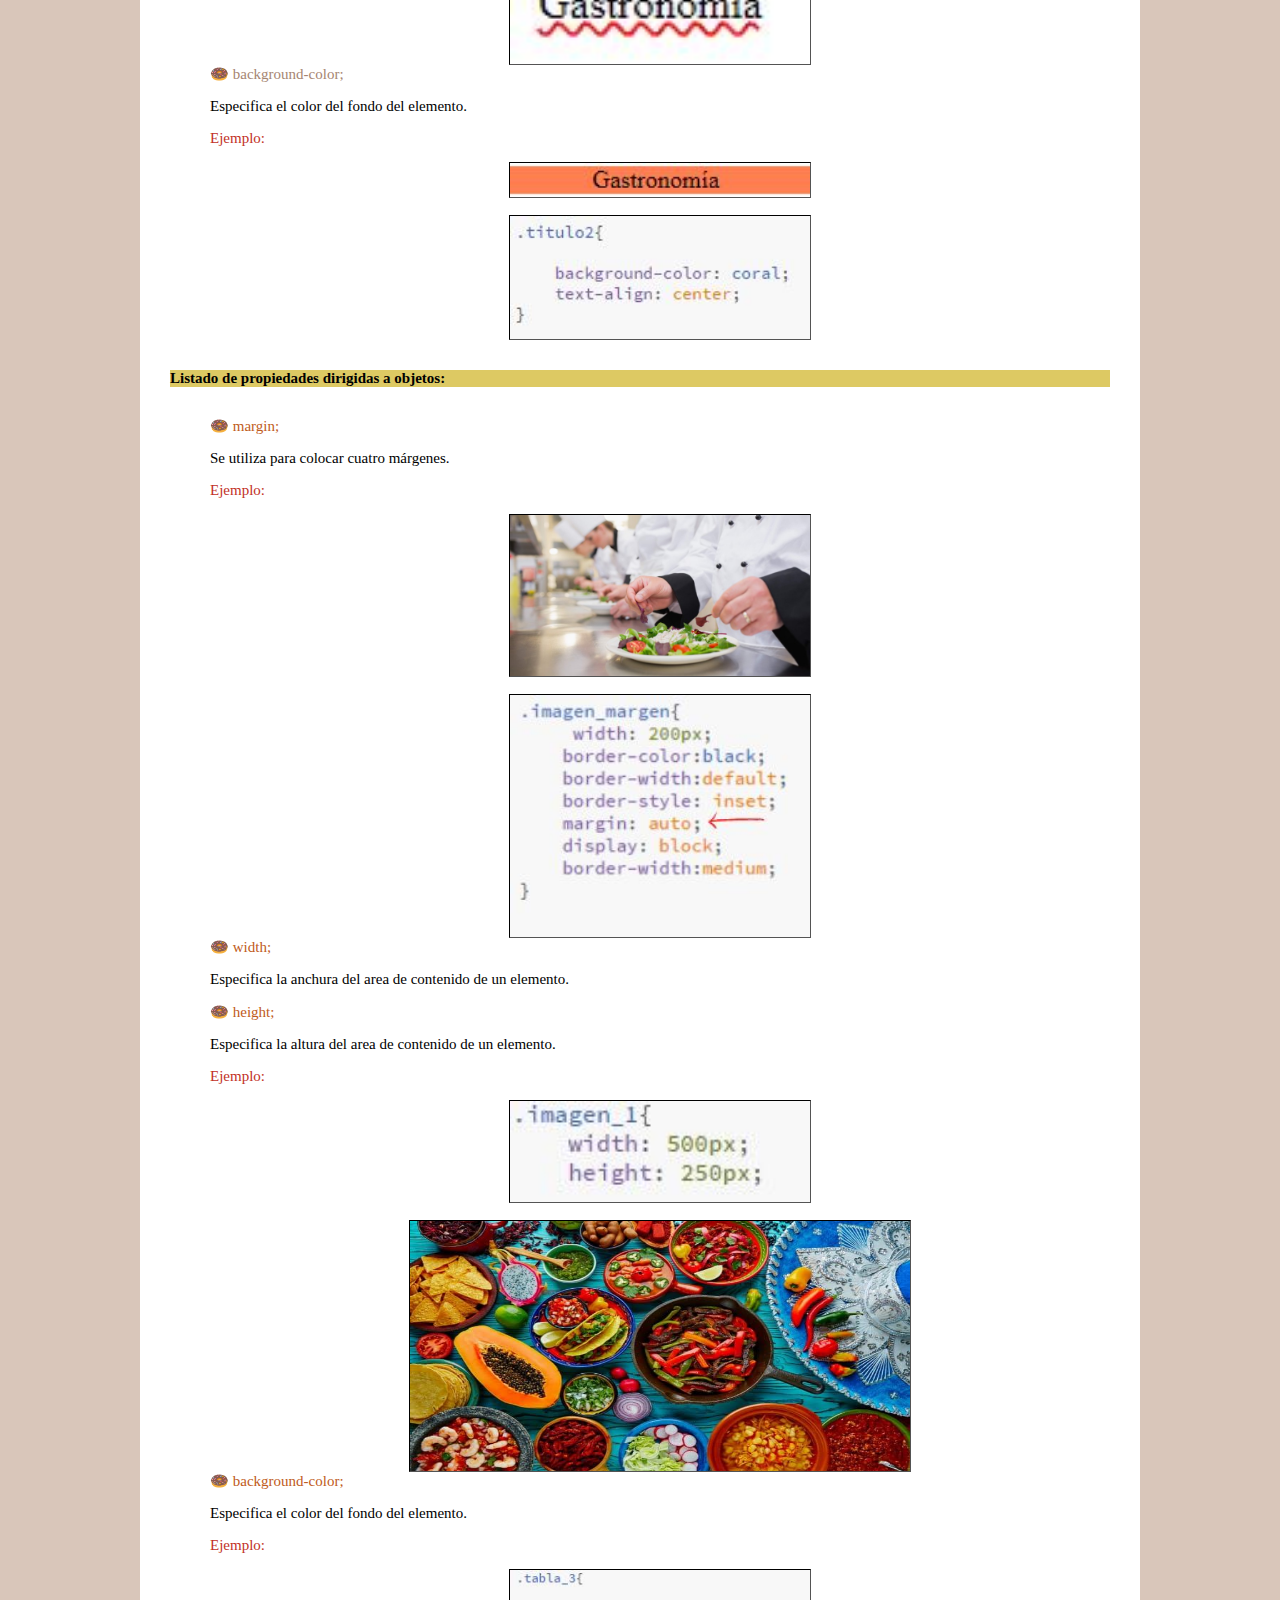
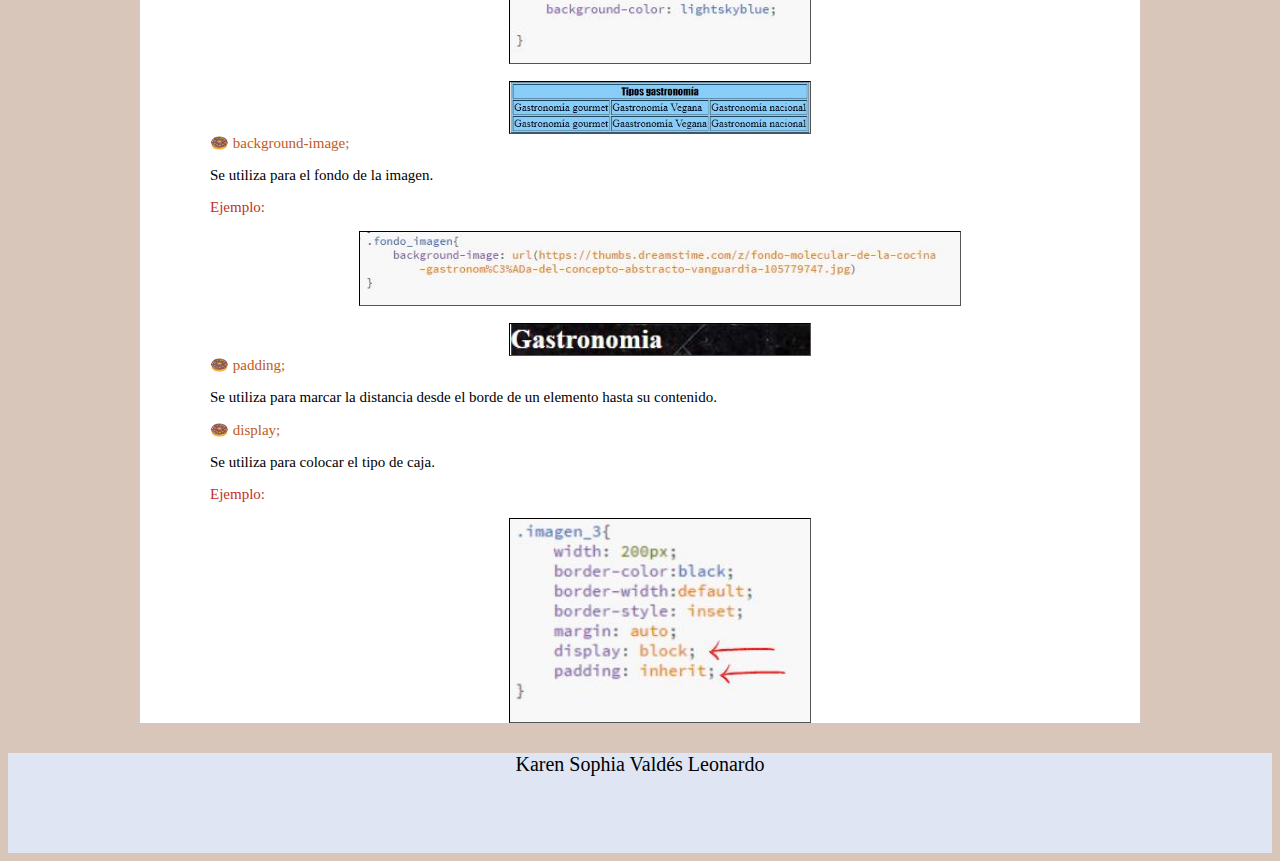
==== commit 8e33a4d1: "Add files via upload" ====
--- a/index.html
+++ b/index.html
@@ -289,9 +289,9 @@
                 </li>
                 <p>Especifica la altura del area de contenido de un elemento.</p>
                   <p class="Ejemplo">Ejemplo:</p>
-                <img  src="Img/Etiquetas_textoCss/width1.jpg"  class="imagen_2">
-                <br>
-                <img  src="Img/Etiquetas_textoCss/width.JPG"  class="imagen_1">
+                <img  src="Img/Etiquetas_textoCss/widthyh.jpg"  class="imagen_2">
+                <br>
+                <img  src="Img/Etiquetas_textoCss/wyh.jpg"  class="imagen_1">
                 <li class="etiquetas_4">
                     background-color; 
                 </li>
--- a/Css/desing2.css
+++ b/Css/desing2.css
@@ -1,13 +1,14 @@
 header{
     width: 1000px;
     margin: auto;
-    background-color:teal;
+    background-color:#DFE5F2;
     width: 100%;
     height: 100px;
-    color:white;
+    color:#595958;
     font-family: cursive;
     font-size: 22px;
     text-align: center;
+
 }
 section{
     width: 1000px;
@@ -16,10 +17,10 @@
     
 }
 body{
-    background-color:#8C694A;
+    background-color:#D9C6BA;
 }
 footer{
-    background-color:teal;
+    background-color:#DFE5F2;
     font-family: cursive;
     font-size: 20px;
     text-align: center;
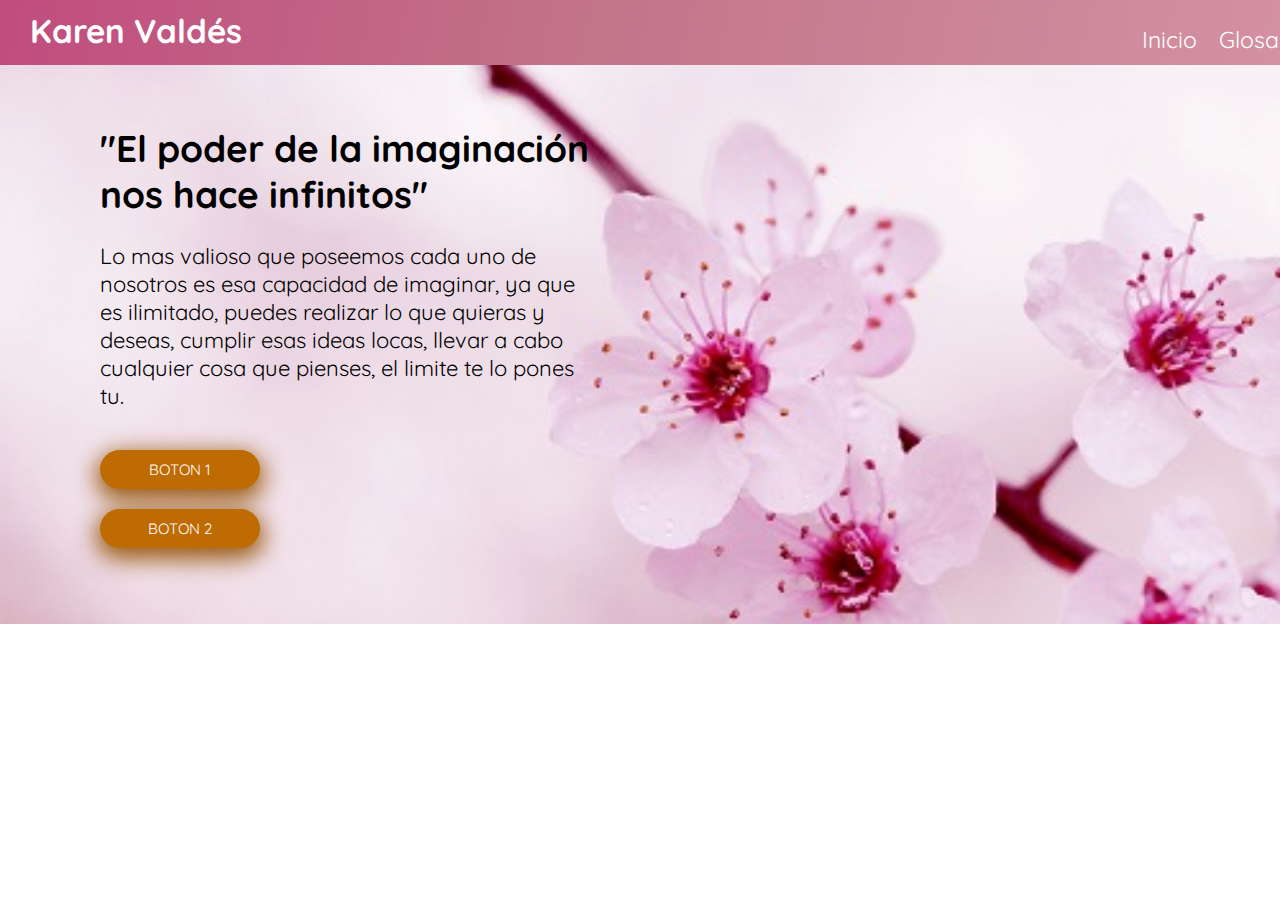
==== commit 33919e1a: "Add files via upload" ====
--- a/index.html
+++ b/index.html
@@ -2,326 +2,45 @@
 
 <html>  
     <head>
-        <title>Tipos de etiquetas</title>
-        <link rel="stylesheet" href="Css/desing2.css">
+       <!--aechivos css-->
+        <link rel="stylesheet" href="Css/index.css">
+        <link rel="stylesheet" href="Css/head.css">
+        <link rel="preconnect" href="https://fonts.gstatic.com">
+        <link href="https://fonts.googleapis.com/css2?family=Train+One&display=swap" rel="stylesheet">
+        <link rel="preconnect" href="https://fonts.gstatic.com">
+		<link href="https://fonts.googleapis.com/css2?family=Quicksand&display=swap" rel="stylesheet">
+        <title>Inicio</title>
     </head>
-<body>  
+<body>
     <header>
-        <h1>TIPOS DE ETIQUETAS</h1>
-    </header>
-   <section>
-    <section>
-        <p  class= "parrafo">
-            En HTML y CSS tenemos diferente tipos de etiquetas cada uno con un propósito en particular una
-            etiqueta se puede componerse de dos maneras.
+        <h1>Karen Valdés</h1>
+        <ul class="nav">
+          <li>
+              <a   class="botones_menu" href="index.html">Inicio</a>
+          </li>
+          <li>
+              <a  class="botones_menu" href="glosario.html">Glosario</a>
+          </li>
+        </ul>
+      </header> 
+    <section class="banner_index">
+       <article class="caja_izquierda">
+        <h2>
+            "El poder de la imaginación<br> nos hace infinitos"
+        </h2>
+        <p class="texto">
+         Lo mas valioso que poseemos cada uno de nosotros es esa capacidad de imaginar, ya que es ilimitado, puedes realizar lo que quieras y deseas, cumplir esas ideas locas, llevar a cabo cualquier cosa que pienses, el limite te lo pones tu.
         </p>
-    </section>
-       <section>
-        <table border="2"div style="text-align:center;width:100%",  class= "tabla_principal"> 
-            <tr>
-                <td colspan="6"     class=   "titulo_tabla">ESTRUCTURA DE ETIQUETAS</td>
-            </tr>   
-            <tr>
-                <td colspan="2" class="contenido"> Etiquetas que solo se apertura </td>
-                <td colspan="2"    class=  "contenido"> Etiquetas que tienen una apertura y un cierre </td>  
-            </tr>
-            <tr>
-                <td colspan="2" class="contenido">Este tipo de etiqueta comúnmente se utilizan para indicar una dirección u origen se componen por argumento u opciones tales como src href.</td>
-                <td colspan="2" class="contenido">Este tipo de etiquetas comúnmente se utilizan para encerrar contenidos tales como texto, img, entre otros.</td>   
-            </tr>
-        </table>
-        </section>
-       <section>
-        <br>
-        <p class="parrafo"> Antes de profundizar más sobre algunos de los tipos de etiquetas y su clasificación, mencionaré la estructura básica que debe de llevar una página web. </p>
-        <br>
-        </section>
-        <section>
-            
-            <h2  class= "estructura_basica">Estructura básica de una página web en html: </h2>
-            <ul class="lista_general"> 
-                <li class= "etiquetas_basicas">
-                    &lt;html&gt;&lt;/html&gt;
-                </li>
-                    <p>Se utiliza para indicar que se trabaja un documento html.</p>
-                 <li class= "etiquetas_basicas">
-                    &lt;head&gt;&lt;/head&gt;
-                </li>
-                    <p>Provee información general (metadatos) acerca del documento, incluyendo su título y enlaces a scripts y hojas de estilos.</p>   
-                <li class= "etiquetas_basicas">
-                    &lt;title&gt;&lt;/title&gt;
-                </li>
-                    <p>Permite escribir el título del documento. El título no se muestra en la página, sino en la parte superior de la ventana del visualizador.</p>
-                <li class= "etiquetas_basicas">
-                    &lt;Body&gt;&lt;/Body&gt;
-                </li>
-                    <p>Representa el contenido de un documento HTML. Solo puede haber un elemento  &lt;Body&gt;&lt;/Body&gt; en un documento.</p>
-                <li class= "etiquetas_basicas">
-                    &lt;Header&gt;&lt;/Header&gt;
-                </li>
-                    <p>Representa un grupo de ayudas introductorias o de navegación</p>
-                <li class= "etiquetas_basicas">
-                    &lt;Section&gt;&lt;/Section&gt;
-                </li>
-                    <p>Representa una sección genérica de un documento. </p>
-                <li class= "etiquetas_basicas">
-                    &lt;link&gt;
-                </li>
-                    <p>Ayuda a conectar el documento HT con el documento CSS.</p>
-                <li class= "etiquetas_basicas">
-                    &lt;footer&gt;&lt;/footer&gt;
-                </li>
-                    <p>Representa un pie de página</p>
-                    <p class="Ejemplo">Ejemplo:</p>
-                <img  src="Img/etiquetas_basicas/estructura.JPG"  class="image">
-                <br>
-            </ul>
-       </section>
-        <section>
-            
-            <h2  class= "lista_1">Lista de etiquetas dirigidas al texto: </h2>
-            <ul class="lista_general"> 
-                <li class= "primeras_etiquetas">
-                    &lt;p&gt;&lt;/p&gt;
-                </li>
-                    <p>Se utiliza para colocar texto.</p>
-                    <p class="Ejemplo">Ejemplo:</p>
-                <img  src="Img/etiquetas_para_textos/parrafos.JPG"  class="imagen">
-                <br>
-                <li class= "primeras_etiquetas">
-                    &lt;h1&gt;&lt;/h1&gt; a &lt;h6&gt;&lt;/h6&gt; 
-                </li>
-                    <p>Se utiliza para colocar un titulo directo en html.</p>
-                    <p class="Ejemplo">Ejemplo:</p>
-                 <img  src="Img/etiquetas_para_textos/h1-h6.JPG"  class="imagen_1">
-                <br>
-                <li class= "primeras_etiquetas">
-                    &lt;u&gt;&lt;/u&gt; 
-                </li>
-                    <p>Se utiliza para que el texto salga subrayado.</p>
-                    <p class="Ejemplo">Ejemplo:</p>
-                 <img  src="Img/etiquetas_para_textos/uetiquetas1.JPG"  class="imagen_u_1">
-                <br>
-                <img  src="Img/etiquetas_para_textos/uetiquetas2.JPG"  class="imagen_u_2">
-                <br>
-                <li class= "primeras_etiquetas">
-                    &lt;ol&gt;&lt;/ol&gt; 
-                </li>
-                    <p>Se utiliza para crear listas enumeradas</p>
-                    <p class="Ejemplo">Ejemplo:</p>
-                <img  src="Img/etiquetas_para_textos/ol_1.JPG"  class="imagen_ol_1">
-                <li class= "primeras_etiquetas">
-                    &lt;ul&gt;&lt;/ul&gt; 
-                </li>
-                    <p>Se utiliza para crear listas con viñetas</p>
-                    <p class="Ejemplo">Ejemplo:</p>
-                <img  src="Img/etiquetas_para_textos/ul.JPG"  class="imagen_ol_1">
-                <li class= "primeras_etiquetas">
-                    &lt;li&gt;&lt;/li&gt; 
-                </li>
-                    <p>Se utiliza para definir un articulo de una lista.</p>
-                    <p class="Ejemplo">Ejemplo:</p>
-                <img  src="Img/etiquetas_para_textos/li.JPG"  class="imagen_li">
-                <li class= "primeras_etiquetas">
-                    &lt;br&gt; 
-                </li> 
-                    <p>Se utiliza para representar un salto de linea</p>
-                    <p class="Ejemplo">Ejemplo:</p>
-                <img  src="Img/etiquetas_para_textos/br_1.JPG"  class="imagen_br">
-                <br>
-                <img  src="Img/etiquetas_para_textos/br_2.JPG"  class="imagen_br">
-                
-            </ul>
-        </section>
-        <section>
-            <h2  class= "lista_2">Listado de etiquetas dirigidas a objetos: </h2>
-            <ul  class="lista_general"> 
-                <li class="Etiquetas_2">
-                &lt;img&gt; 
-                </li>  
-                <p>Se utiliza para colocar una imagen.</p>
-                <p class="Ejemplo">Ejemplo:</p>
-                <img  src="Img/Etiquetas_objetos/imagen.JPG"  class="imagen_img">
-                <br>
-                <img  src="Img/Etiquetas_objetos/imagen_ejemplo.jpg"  class="imagen_li">
-                <li class="Etiquetas_2">
-                    &lt;header&gt; 
-                </li>  
-                <p>Representa un grupo de ayudas introductorias o de navegación.</p>
-                <p class="Ejemplo">Ejemplo:</p>
-                 <img  src="Img/Etiquetas_objetos/header.JPG"  class="imagen">
-                <br>
-                 <img  src="Img/Etiquetas_objetos/headerimg.JPG"  class="imagen_2">
-                <li class="Etiquetas_2">
-                    &lt;table&gt;&lt;/table&gt; 
-                </li>
-                <p>Se utiliza para colocar una tabla</p>
-                <li class="Etiquetas_2">
-                    &lt;tr&gt;&lt;/tr&gt; 
-                </li>
-                <p>Se utiliza para colocar una fila.</p>
-                <li class="Etiquetas_2">
-                    &lt;td&gt;&lt;/td&gt;
-                </li>
-                <p>Se utiliza para colocar una celda.</p>
-                <p class="Ejemplo">Ejemplo:</p>
-                <img  src="Img/Etiquetas_objetos/tabla2.JPG"  class="imagen_li">
-                <br>
-                <img  src="Img/Etiquetas_objetos/tabla1.JPG"  class="image">
-                <li class="Etiquetas_2">
-                    &lt;form&gt;&lt;/form&gt; 
-                </li>
-                <p>Se utiliza para colocar un formulario.</p>
-                <p class="Ejemplo">Ejemplo:</p>
-                <img  src="Img/Etiquetas_objetos/form.JPG"  class="imagen_form">
-                <br>
-                    <form   class= "form_1">
-                        <label> Titulo </label>
-                        <input type="text">    
-                        <button>listo</button>
-                    </form>
-                <li class="Etiquetas_2">
-                    &lt;a&gt;&lt;/a&gt; 
-                </li>
-                <p>Se utiliza para colocar un enlace.</p>
-                <p class="Ejemplo">Ejemplo:</p>
-                <img  src="Img/Etiquetas_objetos/link.JPG"  class="imagen_link">
-                <br>
-                <a href="https://corbuse.edu.mx/blog/index.php/que-es-la-gastronomia/" target="_blank "> Ejemplo </a>
-            </ul>
-        </section>
-        <section>
-            <h2   class=  "lista_3">
-                Listado de propiedades css dirigidas a texto: 
-            </h2>
-            <ul  class="lista_general"> 
-                <li class="etiquetas_3"> 
-                    font-family; 
-                </li>
-                <p>Se utiliza para colocar la fuente de la letra.</p>
-                <p class="Ejemplo">Ejemplo:</p>
-                <img  src="Img/Etiquetas_textoCss/font-family.JPG"  class="imagen_2">
-                <br>
-                <img  src="Img/Etiquetas_textoCss/font-family2.JPG"  class="imagen_3">
-                <li class="etiquetas_3">
-                    color; 
-                </li>
-                <p>Se utiliza para seleccionar el color del texto.</p>
-                <p class="Ejemplo">Ejemplo:</p>
-                <img  src="Img/Etiquetas_textoCss/color1.JPG"  class="imagen_2">
-                <br>
-                <img  src="Img/Etiquetas_textoCss/color2.JPG"  class="imagen_3">
-                <li class="etiquetas_3">
-                    font-size; 
-                </li>
-                <p>Se utiliza para escoger el tamaño de letra.</p>
-                <p class="Ejemplo">Ejemplo:</p>
-                <img  src="Img/Etiquetas_textoCss/size.JPG"  class="imagen_2">
-                <br>
-                <img  src="Img/Etiquetas_textoCss/size2.JPG"  class="imagen_3">
-                <li class="etiquetas_3">
-                    text-aling; 
-                </li>
-                <p>Se utiliza para seleccionar en que posicion queremos el texto.</p>
-                <p class="Ejemplo">Ejemplo:</p>
-                <img  src="Img/Etiquetas_textoCss/aling.JPG"  class="imagen_2">
-                <br>
-                <img  src="Img/Etiquetas_textoCss/aling2.JPG"  class="imagen_img">
-                <li class="etiquetas_3">
-                    margin; 
-                </li>
-                <p>Se utiliza para colocar cuatro márgenes.</p>
-                <p class="Ejemplo">Ejemplo:</p>
-                <img  src="Img/Etiquetas_textoCss/margin.JPG"  class="imagen_2">
-                <br>
-                <img  src="Img/Etiquetas_textoCss/margen1.jpg"  class="imagen_2">
-                <li class="etiquetas_3">
-                    border-Style; 
-                </li>
-                <p>Se utiliza para seleccionar el estilo del borde.</p>
-               <li class="etiquetas_3">
-                    border-color;
-                </li>
-                <p>Especifica el color del borde del elemento.</p>
-                <p class="Ejemplo">Ejemplo:</p>
-                <img  src="Img/Etiquetas_textoCss/style.JPG"  class="imagen_2">
-                <br>
-                <img  src="Img/Etiquetas_textoCss/style1.JPG"  class="imagen_2">
-                <br>
-                <img  src="Img/Etiquetas_textoCss/style3.JPG"  class="imagen_br">
-                <li class="etiquetas_3">
-                    text-decoration; 
-                </li>
-                <p>Especifica la decoracion del texto.</p>
-                <p class="Ejemplo">Ejemplo:</p>
-                <img  src="Img/Etiquetas_textoCss/decoration.JPG"  class="imagen_2">
-                <br>
-                <img  src="Img/Etiquetas_textoCss/deckration.JPG"  class="imagen_2">
-                <li class="etiquetas_3">
-                    background-color; 
-                </li>
-                <p>Especifica el color del fondo del elemento.</p>
-                <p class="Ejemplo">Ejemplo:</p>
-                <img  src="Img/Etiquetas_textoCss/coloratras.JPG"  class="imagen_2">
-                <br>
-                <img  src="Img/Etiquetas_textoCss/coloratras1.JPG"  class="imagen_2">
-            </ul>
-        </section>
-        <section>
-            <h2   class=  "lista_4">
-                Listado de propiedades dirigidas a objetos:
-            </h2>
-            <ul  class="lista_general"> 
-                <li class="etiquetas_4"> 
-                    margin; 
-                </li>
-                <p>Se utiliza para colocar cuatro márgenes.</p>
-                <p class="Ejemplo">Ejemplo:</p>
-                <img  src="Img/Etiquetas_textoCss/margin2.jpg"  class="imagen_2">
-                <br>
-                <img  src="Img/Etiquetas_textoCss/margin.JPG"  class="imagen_2">
-                <li class="etiquetas_4">
-                    width; 
-                </li>
-                <p>Especifica la anchura del area de contenido de un elemento.</p>
-                <li class="etiquetas_4">
-                    height;
-                </li>
-                <p>Especifica la altura del area de contenido de un elemento.</p>
-                  <p class="Ejemplo">Ejemplo:</p>
-                <img  src="Img/Etiquetas_textoCss/widthyh.jpg"  class="imagen_2">
-                <br>
-                <img  src="Img/Etiquetas_textoCss/wyh.jpg"  class="imagen_1">
-                <li class="etiquetas_4">
-                    background-color; 
-                </li>
-                <p>Especifica el color del fondo del elemento.</p>
-                 <p class="Ejemplo">Ejemplo:</p>
-                <img  src="Img/Etiquetas_textoCss/colorfondo1.JPG"  class="imagen_2">
-                <br>
-                <img  src="Img/Etiquetas_textoCss/colorfondo.JPG"  class="imagen_2">
-                <li class="etiquetas_4">
-                    background-image; 
-                </li>
-                <p>Se utiliza para el fondo de la imagen.</p>
-                <p class="Ejemplo">Ejemplo:</p>
-                <img  src="Img/Etiquetas_textoCss/fondoimagen.JPG"  class="imagen_br">
-                <br>
-                <img  src="Img/Etiquetas_textoCss/imagen.JPG"  class="imagen_2">
-                <li class="etiquetas_4">
-                    padding; 
-                </li>
-                <p>Se utiliza para marcar la distancia desde el borde de un elemento hasta su contenido.</p>
-                <li class="etiquetas_4">
-                    display; 
-                </li>
-                <p>Se utiliza para colocar el tipo de caja.</p>
-                <p class="Ejemplo">Ejemplo:</p>
-                <img  src="Img/Etiquetas_textoCss/ultimo.JPG"  class="imagen_2">
-            </ul>
-    </section>
-    </section>
-    <footer>Karen Sophia Valdés Leonardo</footer>
-</body>   
-</html>
+           <br>
+           <br>
+        <a href="#" class="btn_1">BOTON 1</a>
+           <br>
+        <a href="#" class="btn_2">BOTON 2</a>
+       </article>
 
+     </section>
+    
+    
+    
+    </body>
+</html>--- a/Css/index.css
+++ b/Css/index.css
@@ -0,0 +1,69 @@
+*{
+    margin: 0;
+    padding: 0;
+    font-family: 'Quicksand', sans-serif; 
+ 
+}
+.banner_index{
+    width: 100%;
+    height: 479px;
+    padding: 40px 0px 40px 0px;
+    background-image: url(../IMG/fondoIndex/Fondo_1.jpg);
+    background-size: cover;
+    
+}
+.caja_izquierda{
+    width: 500px;
+    margin: 20px 0px 0px 100px;
+    
+}
+.banner_index > .caja_izquierda > h2{
+    font-size: 37px;
+
+}
+.texto{
+    margin-top: 25px;
+    font-size: 22px;
+    text-align: justify-all;
+}
+
+.btn_1{
+    display: block;
+    background-color: #BF6B04;
+    width: 80px;
+    padding: 10px 40px 10px 40px;
+    text-align: center;
+    font-size: 15px;
+    color: white;
+    text-decoration: none;
+    border-radius: 20px;
+    box-shadow:0px 7px 23px 4px #99590f;
+    -moz-box-shadow:0px 7px 23px 4px #99590f;
+    -webkit-box-shadow:0px 7px 23px 4px #99590f;
+    transition: 0.3s;
+}
+.btn_1:hover{
+    background-color: #E18C22;
+    width: 100px;
+    transition: 0.3s;
+}
+.btn_2{
+    display: block;
+    background-color: #BF6B04;
+    width: 80px;
+    padding: 10px 40px 10px 40px;
+    text-align: center;
+    font-size: 15px;
+    color: white;
+    text-decoration: none;
+    border-radius: 20px;
+    box-shadow:0px 7px 23px 4px #99590f;
+    -moz-box-shadow:0px 7px 23px 4px #99590f;
+    -webkit-box-shadow:0px 7px 23px 4px #99590f;
+    transition: 0.3s;
+}
+.btn_2:hover{
+    background-color: #E18C22;
+    width: 100px;
+    transition: 0.3s;
+}--- a/Css/head.css
+++ b/Css/head.css
@@ -0,0 +1,46 @@
+*{
+    margin: 0;
+    padding: 0;
+    font-family: 'Quicksand', sans-serif; 
+}
+section{
+    width: 1000px;
+    margin: auto;
+}
+header{
+    width: 100%;
+    height: 65px;
+    padding: 10px 60px 0px 30px;
+    box-sizing: border-box;
+    
+    display: flex;
+    flex-direction: row;
+    justify-content: space-between;
+    background-color: #c14c7e;
+    background-image: linear-gradient(102deg, #c14c7e 0%, #c27489 46%, #d491a2 100%);
+    
+    color: white;
+}
+h1{
+    font-size: 33px;
+}
+.botones_menu{
+    color: white;
+    text-decoration: none;
+    box-sizing: border-box;
+    padding-left: 22px;
+    font-size: 23px;
+}
+.nav{
+    
+    list-style: none;
+    width: 100px;
+    display: flex;
+    flex-direction: row;
+    justify-content: space-around;
+    padding-top: 15px; 
+}
+
+.nav li::before{
+    content: ""; 
+}
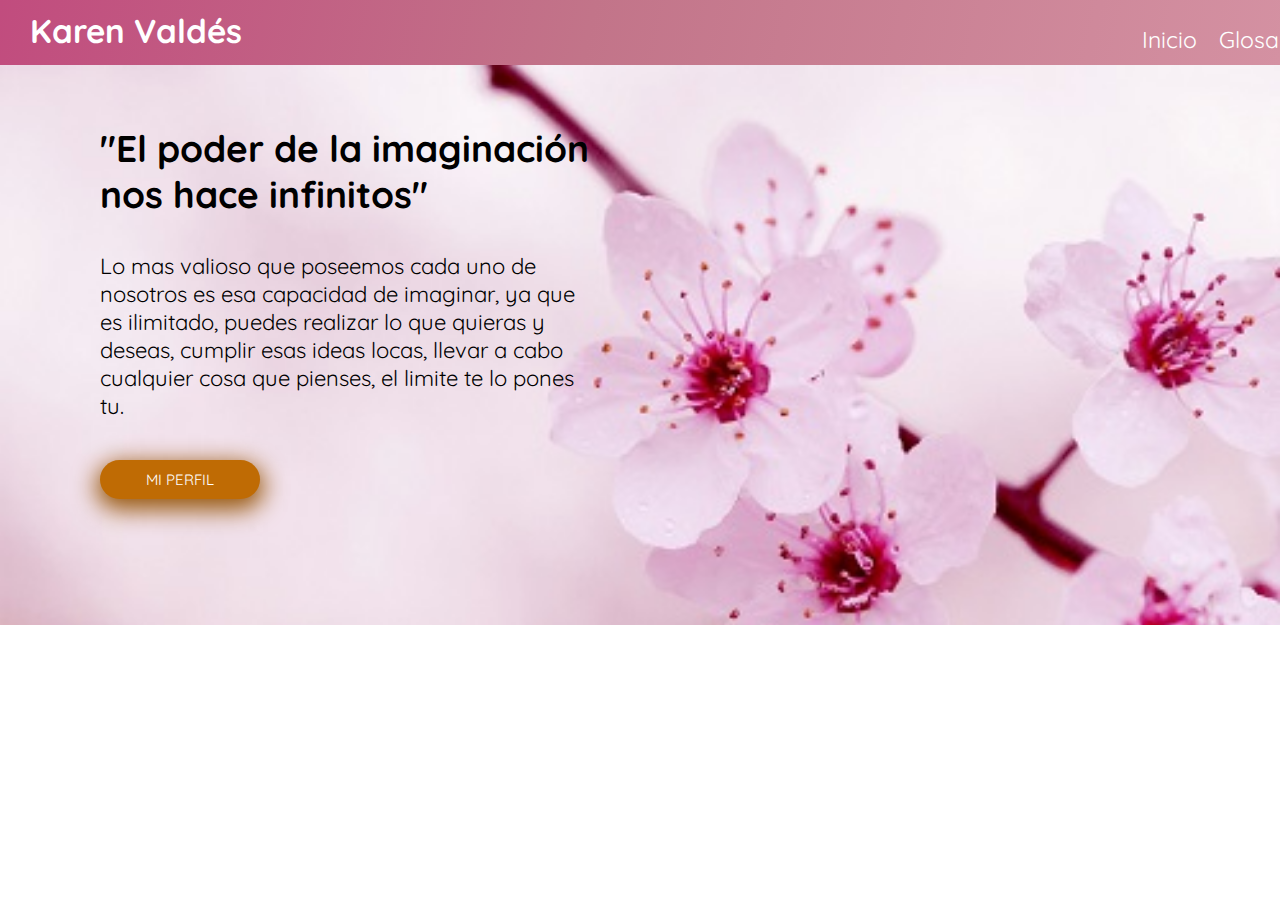
==== commit 54ac4d68: "Add files via upload" ====
--- a/index.html
+++ b/index.html
@@ -25,7 +25,7 @@
       </header> 
     <section class="banner_index">
        <article class="caja_izquierda">
-        <h2>
+      <h2>
             "El poder de la imaginación<br> nos hace infinitos"
         </h2>
         <p class="texto">
@@ -33,9 +33,7 @@
         </p>
            <br>
            <br>
-        <a href="#" class="btn_1">BOTON 1</a>
-           <br>
-        <a href="#" class="btn_2">BOTON 2</a>
+        <a href="https://jefuentes80.github.io/starup_scl/iv_computacion/KarenS.html" target="_blank "  class="btn_1">MI PERFIL</a>
        </article>
 
      </section>
--- a/Css/index.css
+++ b/Css/index.css
@@ -6,7 +6,7 @@
 }
 .banner_index{
     width: 100%;
-    height: 479px;
+    height: 480px;
     padding: 40px 0px 40px 0px;
     background-image: url(../IMG/fondoIndex/Fondo_1.jpg);
     background-size: cover;
@@ -22,7 +22,7 @@
 
 }
 .texto{
-    margin-top: 25px;
+    margin-top: 35px;
     font-size: 22px;
     text-align: justify-all;
 }
@@ -47,23 +47,4 @@
     width: 100px;
     transition: 0.3s;
 }
-.btn_2{
-    display: block;
-    background-color: #BF6B04;
-    width: 80px;
-    padding: 10px 40px 10px 40px;
-    text-align: center;
-    font-size: 15px;
-    color: white;
-    text-decoration: none;
-    border-radius: 20px;
-    box-shadow:0px 7px 23px 4px #99590f;
-    -moz-box-shadow:0px 7px 23px 4px #99590f;
-    -webkit-box-shadow:0px 7px 23px 4px #99590f;
-    transition: 0.3s;
-}
-.btn_2:hover{
-    background-color: #E18C22;
-    width: 100px;
-    transition: 0.3s;
-}+
--- a/Css/head.css
+++ b/Css/head.css
@@ -32,7 +32,7 @@
     font-size: 23px;
 }
 .nav{
-    
+
     list-style: none;
     width: 100px;
     display: flex;
@@ -44,3 +44,4 @@
 .nav li::before{
     content: ""; 
 }
+cursor:
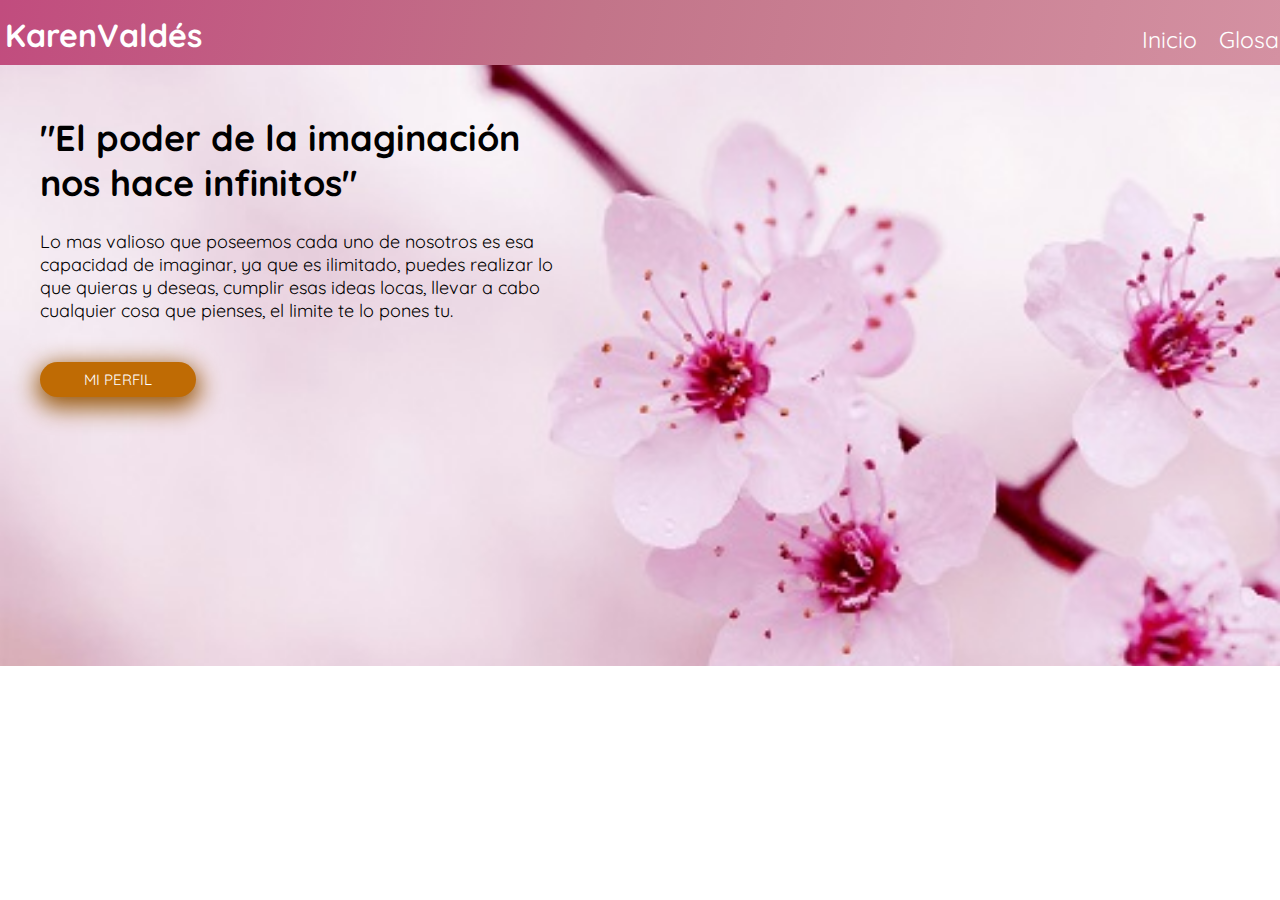
==== commit 6bcc387d: "Add files via upload" ====
--- a/index.html
+++ b/index.html
@@ -3,6 +3,9 @@
 <html>  
     <head>
        <!--aechivos css-->
+       <meta charset="UTF-8">
+		<meta http-equiv="X-UA-Compatible" content="IE=edge">
+    	<meta name="viewport" content="width=device-width, user-scalable=no, initial-scale=1.0, maxium-scale=1.0, minimun-scale1.0">
         <link rel="stylesheet" href="Css/index.css">
         <link rel="stylesheet" href="Css/head.css">
         <link rel="preconnect" href="https://fonts.gstatic.com">
@@ -12,22 +15,24 @@
         <title>Inicio</title>
     </head>
 <body>
+    <div class="contenedor">
     <header>
-        <h1>Karen Valdés</h1>
+        
+        <h1>KarenValdés</h1>
         <ul class="nav">
-          <li>
-              <a   class="botones_menu" href="index.html">Inicio</a>
-          </li>
-          <li>
-              <a  class="botones_menu" href="glosario.html">Glosario</a>
-          </li>
+            <li><a   class="botones_menu" href="index.html">Inicio</a></li>
+            <li><a  class="botones_menu" href="glosario.html">Glosario</a></li>
         </ul>
-      </header> 
+       
+    </header> 
+
     <section class="banner_index">
+        
        <article class="caja_izquierda">
-      <h2>
+      <h2 class="EnNegrita">
             "El poder de la imaginación<br> nos hace infinitos"
         </h2>
+        <br>
         <p class="texto">
          Lo mas valioso que poseemos cada uno de nosotros es esa capacidad de imaginar, ya que es ilimitado, puedes realizar lo que quieras y deseas, cumplir esas ideas locas, llevar a cabo cualquier cosa que pienses, el limite te lo pones tu.
         </p>
@@ -37,8 +42,6 @@
        </article>
 
      </section>
-    
-    
-    
+    </div>
     </body>
 </html>--- a/Css/index.css
+++ b/Css/index.css
@@ -1,37 +1,46 @@
 *{
-    margin: 0;
-    padding: 0;
-    font-family: 'Quicksand', sans-serif; 
+    margin: 0px;
+    padding: 0px;
+    font-family: 'Quicksand', sans-serif;
+	box-sizing: border-box;
  
+}
+.contenedor{
+    width: 100%;
+    margin: 0 auto;
+
 }
 .banner_index{
     width: 100%;
-    height: 480px;
-    padding: 40px 0px 40px 0px;
-    background-image: url(../IMG/fondoIndex/Fondo_1.jpg);
+    height: 560px;
+    min-height: 601px;
+    padding: 50px 40px;
+    background-image: url(../ejemplos/fondoIndex/Fondo_1.jpg);
     background-size: cover;
     
 }
 .caja_izquierda{
-    width: 500px;
-    margin: 20px 0px 0px 100px;
-    
+    max-width: 520px;
+    display: flex;
+    flex-direction: column;
+    justify-content:flex-start;
+    align-items:flex-start;    
 }
 .banner_index > .caja_izquierda > h2{
-    font-size: 37px;
 
+  width:100%;
+  font-size: 36px;
+  margin-bottom: 5px;
 }
-.texto{
-    margin-top: 35px;
-    font-size: 22px;
-    text-align: justify-all;
-}
+.caja_izquierda > .texto{
+    font-size: 18px;
+  }
 
 .btn_1{
     display: block;
     background-color: #BF6B04;
-    width: 80px;
-    padding: 10px 40px 10px 40px;
+    width: 30%;
+    padding: 8px 30px 8px 30px;
     text-align: center;
     font-size: 15px;
     color: white;
@@ -44,7 +53,6 @@
 }
 .btn_1:hover{
     background-color: #E18C22;
-    width: 100px;
     transition: 0.3s;
 }
 
--- a/Css/head.css
+++ b/Css/head.css
@@ -2,28 +2,26 @@
     margin: 0;
     padding: 0;
     font-family: 'Quicksand', sans-serif; 
-}
-section{
-    width: 1000px;
-    margin: auto;
+
 }
 header{
     width: 100%;
     height: 65px;
-    padding: 10px 60px 0px 30px;
     box-sizing: border-box;
-    
+    padding: 10px 60px 0px 5px;
     display: flex;
     flex-direction: row;
     justify-content: space-between;
+    flex-wrap: wrap;
     background-color: #c14c7e;
     background-image: linear-gradient(102deg, #c14c7e 0%, #c27489 46%, #d491a2 100%);
     
     color: white;
 }
 h1{
-    font-size: 33px;
+    padding-top: 5px;
 }
+
 .botones_menu{
     color: white;
     text-decoration: none;
@@ -44,4 +42,3 @@
 .nav li::before{
     content: ""; 
 }
-cursor:
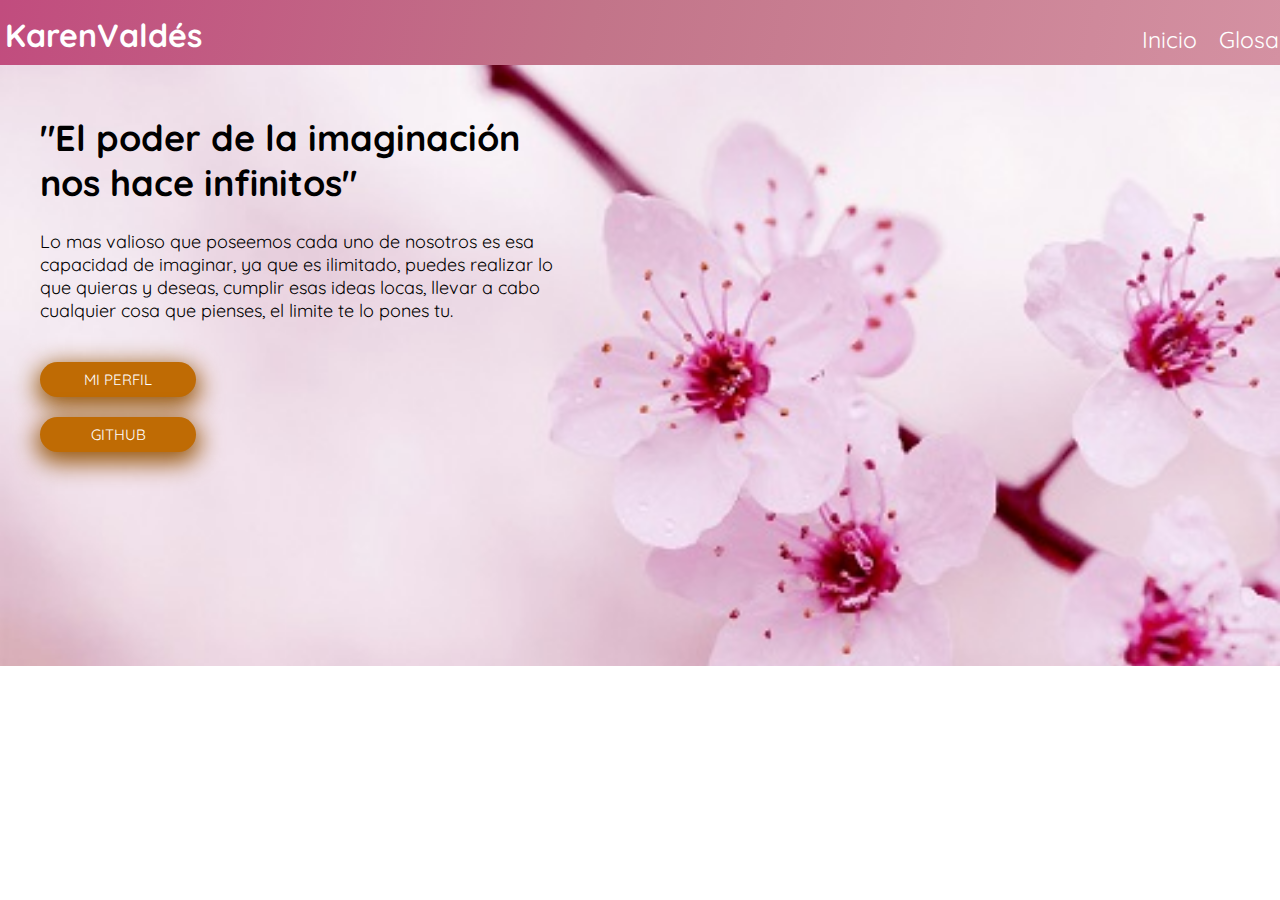
==== commit 359e87dd: "Add files via upload" ====
--- a/index.html
+++ b/index.html
@@ -27,7 +27,6 @@
     </header> 
 
     <section class="banner_index">
-        
        <article class="caja_izquierda">
       <h2 class="EnNegrita">
             "El poder de la imaginación<br> nos hace infinitos"
@@ -38,9 +37,9 @@
         </p>
            <br>
            <br>
-        <a href="https://jefuentes80.github.io/starup_scl/iv_computacion/KarenS.html" target="_blank "  class="btn_1">MI PERFIL</a>
+        <a href="https://jefuentes80.github.io/starup_scl/iv_computacion/KarenS.html" target="_blank "  class="btn_1">MI PERFIL</a><br>
+        <a href="https://github.com/Ksvaldes/PORTAFOLIO." target="_blank "  class="btn_1">GITHUB</a>
        </article>
-
      </section>
     </div>
     </body>
--- a/Css/head.css
+++ b/Css/head.css
@@ -24,6 +24,7 @@
 
 .botones_menu{
     color: white;
+    width: 20%;
     text-decoration: none;
     box-sizing: border-box;
     padding-left: 22px;
